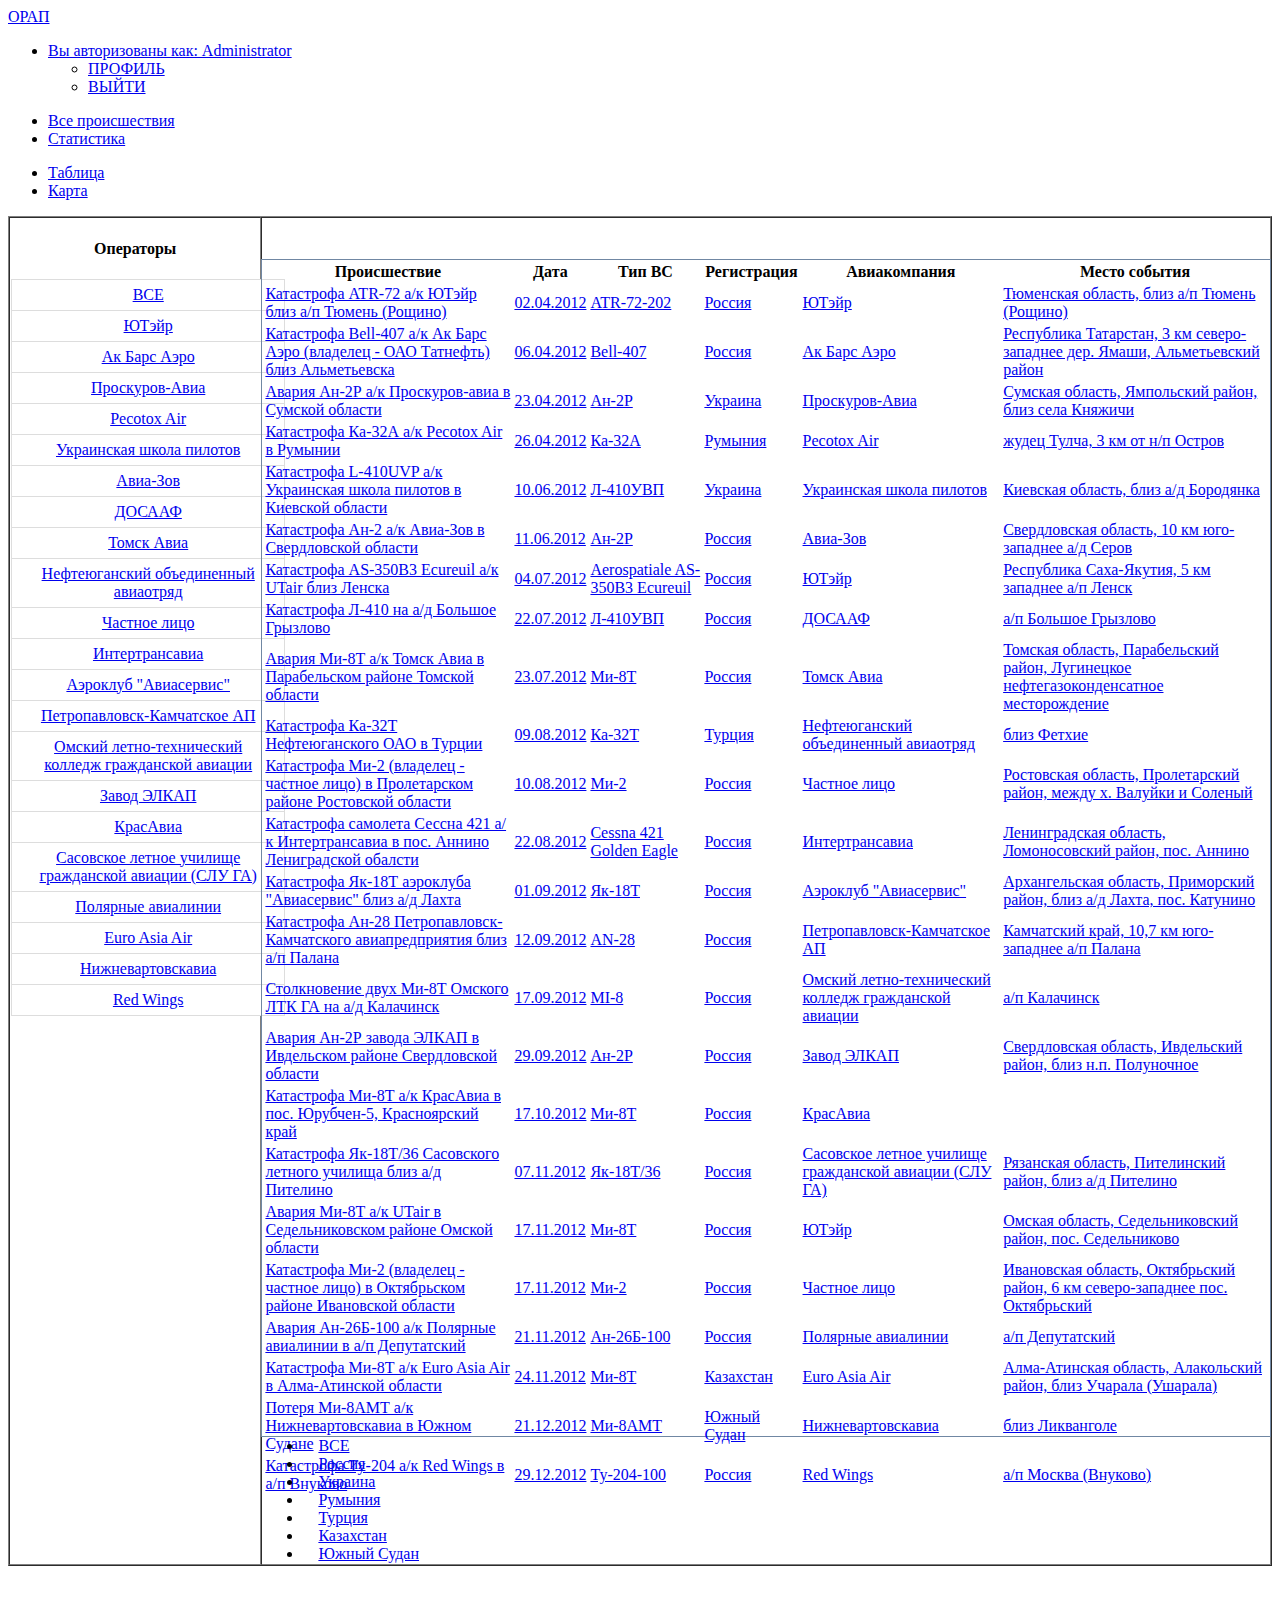
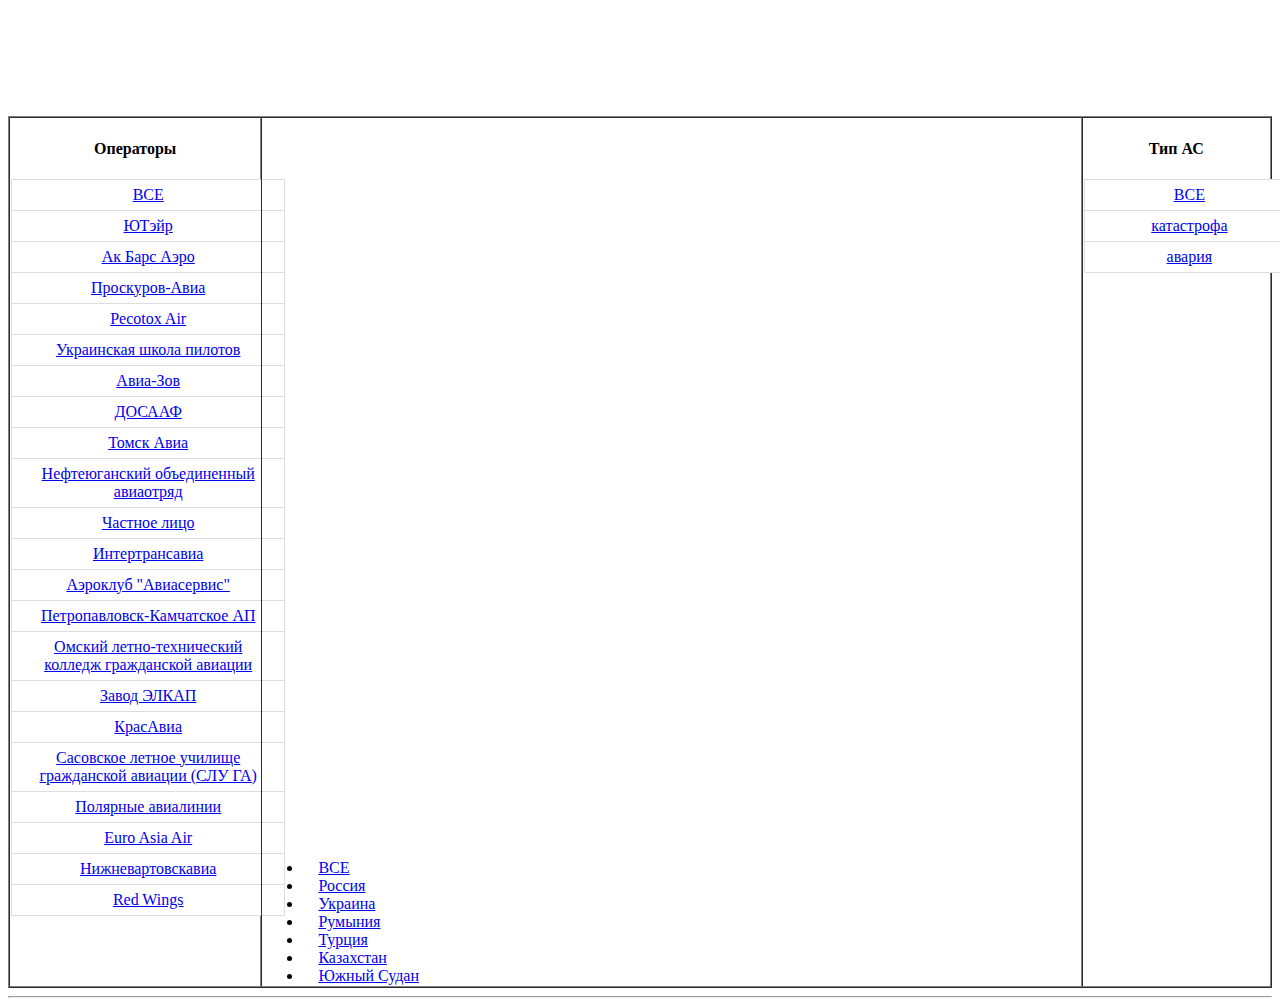
==== www/orap.html @ 53e84a4c "orap - добавил ВСЕ для всех фильтров, сделал выделение выбранного квартала." ====
<!DOCTYPE html>
<html lang="en">
<head>
    <meta charset="utf-8">
    <meta name="viewport" content="width=device-width, initial-scale=1.0">
    <title>Поиск / ОРАП</title>
    <meta name="description" content="" />
    <meta name="keywords" content="" />
    <!-- Bootstrap core CSS -->
    <link href="http://orap.ostrova-holding.ru/templates/corporate/css/bootstrap.min.css" rel="stylesheet">
    <link href="http://orap.ostrova-holding.ru/templates/corporate/css/bootstrap-reset.css" rel="stylesheet">
    <!--external css-->
    <link href="http://orap.ostrova-holding.ru/templates/corporate/assets/font-awesome/css/font-awesome.css" rel="stylesheet" />


    <!-- Custom styles for this template -->
    <link href="http://orap.ostrova-holding.ru/templates/corporate/css/style.css" rel="stylesheet">
    <link href="http://orap.ostrova-holding.ru/templates/corporate/css/style-responsive.css" rel="stylesheet" />

    <!-- HTML5 shim and Respond.js IE8 support of HTML5 tooltipss and media queries -->
    <!--[if lt IE 9]>
    <script src="http://orap.ostrova-holding.ru/templates/corporate/js/html5shiv.js"></script>
    <script src="http://orap.ostrova-holding.ru/templates/corporate/js/respond.min.js"></script>
    <![endif]-->

    <script src="http://api-maps.yandex.ru/2.0/?load=package.full&lang=ru-RU" type="text/javascript"></script>


    <script type="text/javascript" src="http://orap.ostrova-holding.ru/templates/corporate/assets/fb/lib/jquery-1.10.1.min.js"></script>
    <script type="text/javascript" src="http://orap.ostrova-holding.ru/templates/corporate/assets/fb/jquery.fancybox.js?v=2.1.5"></script>
    <link rel="stylesheet" type="text/css" href="http://orap.ostrova-holding.ru/templates/corporate/assets/fb/jquery.fancybox.css?v=2.1.5" media="screen" />
</head>

<body>

<section id="container" class="">
<!--header start-->
<header class="header white-bg">
    <div class="sidebar-toggle-box">
        <div data-original-title="Toggle Navigation" data-placement="right" class="icon-reorder tooltips"></div>
    </div>
    <!--logo start-->
    <a href="http://orap.ostrova-holding.ru/" class="logo">ОРАП</a>
    <!--logo end-->
    <div class="nav notify-row" id="top_menu">

    </div>
    <div class="top-nav ">
        <!--search & user info start-->



        <ul class="nav pull-right top-menu">

            <!-- user login dropdown start-->
            <li class="dropdown">
                <a data-toggle="dropdown" class="dropdown-toggle" href="#">

                    <span class="username">Вы авторизованы как: Administrator</span>
                    <b class="caret"></b>
                </a>
                <ul class="dropdown-menu extended logout">
                    <div class="log-arrow-up"></div>
                    <li><a href="#"><i class=" icon-suitcase"></i>ПРОФИЛЬ</a></li>

                    <li><a href="http://orap.ostrova-holding.ru/auth/logout"><i class="icon-key"></i> ВЫЙТИ</a></li>
                </ul>
            </li>
            <!-- user login dropdown end -->
        </ul>


        <!--search & user info end-->
    </div>
</header>
<!--header end-->
<!--sidebar start-->
<aside>
    <div id="sidebar"  class="nav-collapse ">
        <!-- sidebar menu start-->
        <ul class="sidebar-menu">
            <li class="sub-menu">
                <a href="/filter/pages/field_god=2012" class="">
                    <i class="icon-tasks"></i>
                    <span>Все происшествия</span>
                    <span class="arrow"></span>
                </a>

            </li>


            <li class="active">
                <a class="" href="/orap">
                    <i class="icon-dashboard"></i>
                    <span>Статистика</span>
                </a>
            </li>



        </ul>
        <!-- sidebar menu end-->
    </div>
</aside>
<!--sidebar end-->
<!--main content start-->
<section id="main-content">



<section class="wrapper">
<!--state overview start-->


<style>
    #map {
        width: 100%;
        height: 600px;
        margin: 0;
        padding: 0;
    }
    .dataTables_filter {width:250px; float:right}
    .paginate_enabled_previous {cursor:pointer}
    .paginate_enabled_next {cursor:pointer}

    #example_length {width:250px;}

    div.years_block div span {
        margin: 20px 5px;
        font-size: 25px;
        cursor: pointer;

        -webkit-touch-callout: none;
        -webkit-user-select: none;
        -khtml-user-select: none;
        -moz-user-select: none;
        -ms-user-select: none;
        user-select: none;
    }

    .layout {
        table-layout: fixed;
    }

    .layout td.left_block, .layout td.center_block, .layout td.right_block {
        vertical-align: top;
    }

    .layout td.left_block, .layout td.right_block {
        text-align: center;
    }

    .left_block span, .right_block span {
        background-color: #FFFFFF;
        border: 1px solid #DDDDDD;
        display: block;
        width: 100%;
        padding: 6px 12px;
        margin-top: -1px;
    }

    .center_block .country a {
        padding: 10px 15px;
        margin-top: 2px;
        margin-bottom: -3px;
    }

    .left_block {
        width: 20%;
    }

    .center_block {
        width: 100px;
    }

    .quarters_block a, .quarters_block span {
        text-align: center;
        min-width: 20%;
        height: 38px;
        font-size: 15px;
    }

    .right_block {
        width: 15%;
    }

</style>




<header class="panel-heading tab-bg-dark-navy-blue tab-right ">
    <ul class="nav nav-tabs pull-right">
        <li class="active">
            <a href="#home" data-toggle="tab">
                <i class="fa fa-tasks"></i> Таблица
            </a>
        </li>
        <li>
            <a href="#mapp" data-toggle="tab">
                <i class="fa fa-map-marker"></i> Карта
            </a>
        </li>
    </ul>
    <span class="hidden-sm wht-color"></span>
</header>
<div class="panel-body">
<div class="tab-content">
<div id="home" class="tab-pane active layout" style="height: 1500px;">


<table class="layout" cellspacing="0" border="1">
<tr>

<td class="left_block">
    <h4>Операторы</h4>
    <span><a href="/filter/pages/field_god=2012" >ВСЕ</a></span>
    <span><a href="/filter/pages/field_god=2012/field_operator=ЮТэйр">ЮТэйр</a></span>
    <span><a href="/filter/pages/field_god=2012/field_operator=Ак Барс Аэро">Ак Барс Аэро</a></span>
    <span><a href="/filter/pages/field_god=2012/field_operator=Проскуров-Авиа">Проскуров-Авиа</a></span>
    <span><a href="/filter/pages/field_god=2012/field_operator=Pecotox Air">Pecotox Air</a></span>
    <span><a href="/filter/pages/field_god=2012/field_operator=Украинская школа пилотов">Украинская школа пилотов</a></span>
    <span><a href="/filter/pages/field_god=2012/field_operator=Авиа-Зов">Авиа-Зов</a></span>
    <span><a href="/filter/pages/field_god=2012/field_operator=ДОСААФ">ДОСААФ</a></span>
    <span><a href="/filter/pages/field_god=2012/field_operator=Томск Авиа">Томск Авиа</a></span>
    <span><a href="/filter/pages/field_god=2012/field_operator=Нефтеюганский объединенный авиаотряд">Нефтеюганский объединенный авиаотряд</a></span>
    <span><a href="/filter/pages/field_god=2012/field_operator=Частное лицо">Частное лицо</a></span>
    <span><a href="/filter/pages/field_god=2012/field_operator=Интертрансавиа">Интертрансавиа</a></span>
    <span><a href="/filter/pages/field_god=2012/field_operator=Аэроклуб &quot;Авиасервис&quot;">Аэроклуб &quot;Авиасервис&quot;</a></span>
    <span><a href="/filter/pages/field_god=2012/field_operator=Петропавловск-Камчатское АП">Петропавловск-Камчатское АП</a></span>
    <span><a href="/filter/pages/field_god=2012/field_operator=Омский летно-технический колледж гражданской авиации">Омский летно-технический колледж гражданской авиации</a></span>
    <span><a href="/filter/pages/field_god=2012/field_operator=Завод ЭЛКАП">Завод ЭЛКАП</a></span>
    <span><a href="/filter/pages/field_god=2012/field_operator=КрасАвиа">КрасАвиа</a></span>
    <span><a href="/filter/pages/field_god=2012/field_operator=Сасовское летное училище гражданской авиации (СЛУ ГА)">Сасовское летное училище гражданской авиации (СЛУ ГА)</a></span>
    <span><a href="/filter/pages/field_god=2012/field_operator=Полярные авиалинии">Полярные авиалинии</a></span>
    <span><a href="/filter/pages/field_god=2012/field_operator=Euro Asia Air">Euro Asia Air</a></span>
    <span><a href="/filter/pages/field_god=2012/field_operator=Нижневартовскавиа">Нижневартовскавиа</a></span>
    <span><a href="/filter/pages/field_god=2012/field_operator=Red Wings">Red Wings</a></span>
</td>
<td class="center_block" style="min-width: 900px">
<div class="years_block">
    <!-- <h3>Года и кварталы</h3>
    <ul class="pagination">
                                <li><a href="/filter/pages/field_god=2014" >2014</a></li>
                                <li><a href="/filter/pages/field_god=2013" >2013</a></li>
                                <li><a href="/filter/pages/field_god=2012" style="background-color:#EEE !important">2012</a></li>
                                <li><a href="/filter/pages/field_god=2011" >2011</a></li>
                                <li><a href="/filter/pages/field_god=2010" >2010</a></li>
                                <li><a href="/filter/pages/field_god=2009" >2009</a></li>
                                <li><a href="/filter/pages/field_god=2008" >2008</a></li>
                                <li><a href="/filter/pages/field_god=2007" >2007</a></li>
                                <li><a href="/filter/pages/field_god=2006" >2006</a></li>
                                <li><a href="/filter/pages/field_god=2005" >2005</a></li>
                                <li><a href="/filter/pages/field_god=2004" >2004</a></li>
                                <li><a href="/filter/pages/field_god=2003" >2003</a></li>
                                <li><a href="/filter/pages/field_god=2002" >2002</a></li>
                                <li><a href="/filter/pages/field_god=2001" >2001</a></li>
                                <li><a href="/filter/pages/field_god=2000" >2000</a></li>
                                <li><a href="/filter/pages/field_god=1999" >1999</a></li>
                                <li><a href="/filter/pages/field_god=1998" >1998</a></li>
                                <li><a href="/filter/pages/field_god=1997" >1997</a></li>
                                <li><a href="/filter/pages/field_god=1996" >1996</a></li>
                                <li><a href="/filter/pages/field_god=1995" >1995</a></li>
                                <li><a href="/filter/pages/field_god=1994" >1994</a></li>
                                <li><a href="/filter/pages/field_god=1993" >1993</a></li>
                                <li><a href="/filter/pages/field_god=1992" >1992</a></li>
                                <li><a href="/filter/pages/field_god=1991" >1991</a></li>
                                <li><a href="/filter/pages/field_god=1990" >1990</a></li>
                                <li><a href="/filter/pages/field_god=1989" >1989</a></li>
                                <li><a href="/filter/pages/field_god=1988" >1988</a></li>
                                <li><a href="/filter/pages/field_god=1987" >1987</a></li>
                                <li><a href="/filter/pages/field_god=1986" >1986</a></li>
                                <li><a href="/filter/pages/field_god=1985" >1985</a></li>
                                <li><a href="/filter/pages/field_god=1984" >1984</a></li>
                                <li><a href="/filter/pages/field_god=1983" >1983</a></li>
                                <li><a href="/filter/pages/field_god=1982" >1982</a></li>
                                <li><a href="/filter/pages/field_god=1981" >1981</a></li>
                                <li><a href="/filter/pages/field_god=1980" >1980</a></li>
                                <li><a href="/filter/pages/field_god=1979" >1979</a></li>
                                <li><a href="/filter/pages/field_god=1978" >1978</a></li>
                                <li><a href="/filter/pages/field_god=1977" >1977</a></li>
                                <li><a href="/filter/pages/field_god=1976" >1976</a></li>
                                <li><a href="/filter/pages/field_god=1975" >1975</a></li>
                                <li><a href="/filter/pages/field_god=1974" >1974</a></li>
                                <li><a href="/filter/pages/field_god=1973" >1973</a></li>
                                <li><a href="/filter/pages/field_god=1972" >1972</a></li>
                                <li><a href="/filter/pages/field_god=1971" >1971</a></li>
                                <li><a href="/filter/pages/field_god=1970" >1970</a></li>
                            </ul> -->
    <table width="100%" style="height: 40px;">
        <tr>
            <td style="width: 150px;"><div style="float: left; margin: 0 10px;"></div></td>
            <td><ul class="pagination quarters_block" style="margin: 0; display: block;"></ul></td>
        </tr>
    </table>
</div>
<div style="border: solid #7087A3 1px; margin: 0px -2px 0 -2px;">
<div class="text" style="margin-bottom: -60px;">

<div class="adv-table">
<table class="display table table-bordered table-striped">
<thead>
<tr>
    <th>Происшествие</th>
    <th>Дата</th>
    <th>Тип ВС</th>
    <th>Регистрация</th>
    <th>Авиакомпания</th>
    <th>Место события</th>
</tr>
</thead>
<tbody>
<tr>
    <td><a href="http://orap.ostrova-holding.ru/aviatsionnye-sobytiia/katastrofa_atr-72_a_k_yuteyr_bliz_a_p_tyumen_(roschino)_">Катастрофа ATR-72 а/к ЮТэйр близ а/п Тюмень (Рощино) </a></td>
    <td><a href="http://orap.ostrova-holding.ru/aviatsionnye-sobytiia/katastrofa_atr-72_a_k_yuteyr_bliz_a_p_tyumen_(roschino)_">02.04.2012</a></td>
    <td><a href="http://orap.ostrova-holding.ru/aviatsionnye-sobytiia/katastrofa_atr-72_a_k_yuteyr_bliz_a_p_tyumen_(roschino)_">ATR-72-202</a></td>
    <td><a href="http://orap.ostrova-holding.ru/aviatsionnye-sobytiia/katastrofa_atr-72_a_k_yuteyr_bliz_a_p_tyumen_(roschino)_">Россия</a></td>
    <td><a href="http://orap.ostrova-holding.ru/aviatsionnye-sobytiia/katastrofa_atr-72_a_k_yuteyr_bliz_a_p_tyumen_(roschino)_">ЮТэйр</a></td>
    <td><a href="http://orap.ostrova-holding.ru/aviatsionnye-sobytiia/katastrofa_atr-72_a_k_yuteyr_bliz_a_p_tyumen_(roschino)_">Тюменская область, близ а/п Тюмень (Рощино)</a></td>
</tr>
<tr>
    <td><a href="http://orap.ostrova-holding.ru/aviatsionnye-sobytiia/katastrofa_bell-407_a_k_ak_bars_aero_(vladelets_-_oao_tatneft)_bliz_almetevska_">Катастрофа Bell-407 а/к Ак Барс Аэро (владелец - ОАО Татнефть) близ Альметьевска </a></td>
    <td><a href="http://orap.ostrova-holding.ru/aviatsionnye-sobytiia/katastrofa_bell-407_a_k_ak_bars_aero_(vladelets_-_oao_tatneft)_bliz_almetevska_">06.04.2012</a></td>
    <td><a href="http://orap.ostrova-holding.ru/aviatsionnye-sobytiia/katastrofa_bell-407_a_k_ak_bars_aero_(vladelets_-_oao_tatneft)_bliz_almetevska_">Bell-407</a></td>
    <td><a href="http://orap.ostrova-holding.ru/aviatsionnye-sobytiia/katastrofa_bell-407_a_k_ak_bars_aero_(vladelets_-_oao_tatneft)_bliz_almetevska_">Россия</a></td>
    <td><a href="http://orap.ostrova-holding.ru/aviatsionnye-sobytiia/katastrofa_bell-407_a_k_ak_bars_aero_(vladelets_-_oao_tatneft)_bliz_almetevska_">Ак Барс Аэро</a></td>
    <td><a href="http://orap.ostrova-holding.ru/aviatsionnye-sobytiia/katastrofa_bell-407_a_k_ak_bars_aero_(vladelets_-_oao_tatneft)_bliz_almetevska_">Республика Татарстан, 3 км северо-западнее дер. Ямаши, Альметьевский район</a></td>
</tr>
<tr>
    <td><a href="http://orap.ostrova-holding.ru/aviatsionnye-sobytiia/avariya_an-2r_a_k_proskurov-avia_v_sumskoy_oblasti_">Авария Ан-2Р а/к Проскуров-авиа в Сумской области </a></td>
    <td><a href="http://orap.ostrova-holding.ru/aviatsionnye-sobytiia/avariya_an-2r_a_k_proskurov-avia_v_sumskoy_oblasti_">23.04.2012</a></td>
    <td><a href="http://orap.ostrova-holding.ru/aviatsionnye-sobytiia/avariya_an-2r_a_k_proskurov-avia_v_sumskoy_oblasti_">Ан-2Р</a></td>
    <td><a href="http://orap.ostrova-holding.ru/aviatsionnye-sobytiia/avariya_an-2r_a_k_proskurov-avia_v_sumskoy_oblasti_">Украина</a></td>
    <td><a href="http://orap.ostrova-holding.ru/aviatsionnye-sobytiia/avariya_an-2r_a_k_proskurov-avia_v_sumskoy_oblasti_">Проскуров-Авиа</a></td>
    <td><a href="http://orap.ostrova-holding.ru/aviatsionnye-sobytiia/avariya_an-2r_a_k_proskurov-avia_v_sumskoy_oblasti_">Сумская область, Ямпольский район, близ села Княжичи</a></td>
</tr>
<tr>
    <td><a href="http://orap.ostrova-holding.ru/aviatsionnye-sobytiia/katastrofa_ka-32a_a_k_pecotox_air_v_rumyinii_">Катастрофа Ка-32А а/к Pecotox Air в Румынии </a></td>
    <td><a href="http://orap.ostrova-holding.ru/aviatsionnye-sobytiia/katastrofa_ka-32a_a_k_pecotox_air_v_rumyinii_">26.04.2012</a></td>
    <td><a href="http://orap.ostrova-holding.ru/aviatsionnye-sobytiia/katastrofa_ka-32a_a_k_pecotox_air_v_rumyinii_">Ка-32А</a></td>
    <td><a href="http://orap.ostrova-holding.ru/aviatsionnye-sobytiia/katastrofa_ka-32a_a_k_pecotox_air_v_rumyinii_">Румыния</a></td>
    <td><a href="http://orap.ostrova-holding.ru/aviatsionnye-sobytiia/katastrofa_ka-32a_a_k_pecotox_air_v_rumyinii_">Pecotox Air</a></td>
    <td><a href="http://orap.ostrova-holding.ru/aviatsionnye-sobytiia/katastrofa_ka-32a_a_k_pecotox_air_v_rumyinii_">жудец Тулча, 3 км от н/п Остров</a></td>
</tr>
<tr>
    <td><a href="http://orap.ostrova-holding.ru/aviatsionnye-sobytiia/katastrofa_l-410uvp_a_k_ukrainskaya_shkola_pilotov_v_kievskoy_oblasti_">Катастрофа L-410UVP а/к Украинская школа пилотов в Киевской области </a></td>
    <td><a href="http://orap.ostrova-holding.ru/aviatsionnye-sobytiia/katastrofa_l-410uvp_a_k_ukrainskaya_shkola_pilotov_v_kievskoy_oblasti_">10.06.2012</a></td>
    <td><a href="http://orap.ostrova-holding.ru/aviatsionnye-sobytiia/katastrofa_l-410uvp_a_k_ukrainskaya_shkola_pilotov_v_kievskoy_oblasti_">Л-410УВП</a></td>
    <td><a href="http://orap.ostrova-holding.ru/aviatsionnye-sobytiia/katastrofa_l-410uvp_a_k_ukrainskaya_shkola_pilotov_v_kievskoy_oblasti_">Украина</a></td>
    <td><a href="http://orap.ostrova-holding.ru/aviatsionnye-sobytiia/katastrofa_l-410uvp_a_k_ukrainskaya_shkola_pilotov_v_kievskoy_oblasti_">Украинская школа пилотов</a></td>
    <td><a href="http://orap.ostrova-holding.ru/aviatsionnye-sobytiia/katastrofa_l-410uvp_a_k_ukrainskaya_shkola_pilotov_v_kievskoy_oblasti_">Киевская область, близ а/д Бородянка</a></td>
</tr>
<tr>
    <td><a href="http://orap.ostrova-holding.ru/aviatsionnye-sobytiia/katastrofa_an-2_a_k_avia-zov_v_sverdlovskoy_oblasti_">Катастрофа Ан-2 а/к Авиа-Зов в Свердловской области </a></td>
    <td><a href="http://orap.ostrova-holding.ru/aviatsionnye-sobytiia/katastrofa_an-2_a_k_avia-zov_v_sverdlovskoy_oblasti_">11.06.2012</a></td>
    <td><a href="http://orap.ostrova-holding.ru/aviatsionnye-sobytiia/katastrofa_an-2_a_k_avia-zov_v_sverdlovskoy_oblasti_">Ан-2Р</a></td>
    <td><a href="http://orap.ostrova-holding.ru/aviatsionnye-sobytiia/katastrofa_an-2_a_k_avia-zov_v_sverdlovskoy_oblasti_">Россия</a></td>
    <td><a href="http://orap.ostrova-holding.ru/aviatsionnye-sobytiia/katastrofa_an-2_a_k_avia-zov_v_sverdlovskoy_oblasti_">Авиа-Зов</a></td>
    <td><a href="http://orap.ostrova-holding.ru/aviatsionnye-sobytiia/katastrofa_an-2_a_k_avia-zov_v_sverdlovskoy_oblasti_">Свердловская область, 10 км юго-западнее а/д Серов</a></td>
</tr>
<tr>
    <td><a href="http://orap.ostrova-holding.ru/aviatsionnye-sobytiia/katastrofa_as-350b3_ecureuil_a_k_utair_bliz_lenska_">Катастрофа AS-350B3 Ecureuil а/к UTair близ Ленска </a></td>
    <td><a href="http://orap.ostrova-holding.ru/aviatsionnye-sobytiia/katastrofa_as-350b3_ecureuil_a_k_utair_bliz_lenska_">04.07.2012</a></td>
    <td><a href="http://orap.ostrova-holding.ru/aviatsionnye-sobytiia/katastrofa_as-350b3_ecureuil_a_k_utair_bliz_lenska_">Aerospatiale AS-350B3 Ecureuil</a></td>
    <td><a href="http://orap.ostrova-holding.ru/aviatsionnye-sobytiia/katastrofa_as-350b3_ecureuil_a_k_utair_bliz_lenska_">Россия</a></td>
    <td><a href="http://orap.ostrova-holding.ru/aviatsionnye-sobytiia/katastrofa_as-350b3_ecureuil_a_k_utair_bliz_lenska_">ЮТэйр</a></td>
    <td><a href="http://orap.ostrova-holding.ru/aviatsionnye-sobytiia/katastrofa_as-350b3_ecureuil_a_k_utair_bliz_lenska_">Республика Саха-Якутия, 5 км западнее а/п Ленск</a></td>
</tr>
<tr>
    <td><a href="http://orap.ostrova-holding.ru/aviatsionnye-sobytiia/katastrofa_l-410_na_a_d_bolshoe_gryizlovo_">Катастрофа Л-410 на а/д Большое Грызлово</a></td>
    <td><a href="http://orap.ostrova-holding.ru/aviatsionnye-sobytiia/katastrofa_l-410_na_a_d_bolshoe_gryizlovo_">22.07.2012</a></td>
    <td><a href="http://orap.ostrova-holding.ru/aviatsionnye-sobytiia/katastrofa_l-410_na_a_d_bolshoe_gryizlovo_">Л-410УВП</a></td>
    <td><a href="http://orap.ostrova-holding.ru/aviatsionnye-sobytiia/katastrofa_l-410_na_a_d_bolshoe_gryizlovo_">Россия</a></td>
    <td><a href="http://orap.ostrova-holding.ru/aviatsionnye-sobytiia/katastrofa_l-410_na_a_d_bolshoe_gryizlovo_">ДОСААФ</a></td>
    <td><a href="http://orap.ostrova-holding.ru/aviatsionnye-sobytiia/katastrofa_l-410_na_a_d_bolshoe_gryizlovo_">а/п Большое Грызлово</a></td>
</tr>
<tr>
    <td><a href="http://orap.ostrova-holding.ru/aviatsionnye-sobytiia/avariya_mi-8t_a_k_tomsk_avia_v_parabelskom_rayone_tomskoy_oblasti_">Авария Ми-8Т а/к Томск Авиа в Парабельском районе Томской области </a></td>
    <td><a href="http://orap.ostrova-holding.ru/aviatsionnye-sobytiia/avariya_mi-8t_a_k_tomsk_avia_v_parabelskom_rayone_tomskoy_oblasti_">23.07.2012</a></td>
    <td><a href="http://orap.ostrova-holding.ru/aviatsionnye-sobytiia/avariya_mi-8t_a_k_tomsk_avia_v_parabelskom_rayone_tomskoy_oblasti_">Ми-8Т</a></td>
    <td><a href="http://orap.ostrova-holding.ru/aviatsionnye-sobytiia/avariya_mi-8t_a_k_tomsk_avia_v_parabelskom_rayone_tomskoy_oblasti_">Россия</a></td>
    <td><a href="http://orap.ostrova-holding.ru/aviatsionnye-sobytiia/avariya_mi-8t_a_k_tomsk_avia_v_parabelskom_rayone_tomskoy_oblasti_">Томск Авиа</a></td>
    <td><a href="http://orap.ostrova-holding.ru/aviatsionnye-sobytiia/avariya_mi-8t_a_k_tomsk_avia_v_parabelskom_rayone_tomskoy_oblasti_">Томская область, Парабельский район, Лугинецкое нефтегазоконденсатное месторождение</a></td>
</tr>
<tr>
    <td><a href="http://orap.ostrova-holding.ru/aviatsionnye-sobytiia/katastrofa_ka-32t_nefteyuganskogo_oao_v_turtsii_">Катастрофа Ка-32Т Нефтеюганского ОАО в Турции </a></td>
    <td><a href="http://orap.ostrova-holding.ru/aviatsionnye-sobytiia/katastrofa_ka-32t_nefteyuganskogo_oao_v_turtsii_">09.08.2012</a></td>
    <td><a href="http://orap.ostrova-holding.ru/aviatsionnye-sobytiia/katastrofa_ka-32t_nefteyuganskogo_oao_v_turtsii_">Ка-32Т</a></td>
    <td><a href="http://orap.ostrova-holding.ru/aviatsionnye-sobytiia/katastrofa_ka-32t_nefteyuganskogo_oao_v_turtsii_">Турция</a></td>
    <td><a href="http://orap.ostrova-holding.ru/aviatsionnye-sobytiia/katastrofa_ka-32t_nefteyuganskogo_oao_v_turtsii_">Нефтеюганский объединенный авиаотряд</a></td>
    <td><a href="http://orap.ostrova-holding.ru/aviatsionnye-sobytiia/katastrofa_ka-32t_nefteyuganskogo_oao_v_turtsii_">близ Фетхие</a></td>
</tr>
<tr>
    <td><a href="http://orap.ostrova-holding.ru/aviatsionnye-sobytiia/katastrofa_mi-2_(vladelets_-_chastnoe_litso)_v_proletarskom_rayone_rostovskoy_oblasti_">Катастрофа Ми-2 (владелец - частное лицо) в Пролетарском районе Ростовской области </a></td>
    <td><a href="http://orap.ostrova-holding.ru/aviatsionnye-sobytiia/katastrofa_mi-2_(vladelets_-_chastnoe_litso)_v_proletarskom_rayone_rostovskoy_oblasti_">10.08.2012</a></td>
    <td><a href="http://orap.ostrova-holding.ru/aviatsionnye-sobytiia/katastrofa_mi-2_(vladelets_-_chastnoe_litso)_v_proletarskom_rayone_rostovskoy_oblasti_">Ми-2</a></td>
    <td><a href="http://orap.ostrova-holding.ru/aviatsionnye-sobytiia/katastrofa_mi-2_(vladelets_-_chastnoe_litso)_v_proletarskom_rayone_rostovskoy_oblasti_">Россия</a></td>
    <td><a href="http://orap.ostrova-holding.ru/aviatsionnye-sobytiia/katastrofa_mi-2_(vladelets_-_chastnoe_litso)_v_proletarskom_rayone_rostovskoy_oblasti_">Частное лицо</a></td>
    <td><a href="http://orap.ostrova-holding.ru/aviatsionnye-sobytiia/katastrofa_mi-2_(vladelets_-_chastnoe_litso)_v_proletarskom_rayone_rostovskoy_oblasti_">Ростовская область, Пролетарский район, между х. Валуйки и Соленый</a></td>
</tr>
<tr>
    <td><a href="http://orap.ostrova-holding.ru/aviatsionnye-sobytiia/katastrofa-samoleta-sessna-421-a-k-intertransavia-v-pos-annino-lenigradskoi-obalsti">Катастрофа самолета Сессна 421 а/к Интертрансавиа в пос. Аннино Лениградской обалсти</a></td>
    <td><a href="http://orap.ostrova-holding.ru/aviatsionnye-sobytiia/katastrofa-samoleta-sessna-421-a-k-intertransavia-v-pos-annino-lenigradskoi-obalsti">22.08.2012</a></td>
    <td><a href="http://orap.ostrova-holding.ru/aviatsionnye-sobytiia/katastrofa-samoleta-sessna-421-a-k-intertransavia-v-pos-annino-lenigradskoi-obalsti">Cessna 421 Golden Eagle</a></td>
    <td><a href="http://orap.ostrova-holding.ru/aviatsionnye-sobytiia/katastrofa-samoleta-sessna-421-a-k-intertransavia-v-pos-annino-lenigradskoi-obalsti">Россия</a></td>
    <td><a href="http://orap.ostrova-holding.ru/aviatsionnye-sobytiia/katastrofa-samoleta-sessna-421-a-k-intertransavia-v-pos-annino-lenigradskoi-obalsti">Интертрансавиа</a></td>
    <td><a href="http://orap.ostrova-holding.ru/aviatsionnye-sobytiia/katastrofa-samoleta-sessna-421-a-k-intertransavia-v-pos-annino-lenigradskoi-obalsti">Ленинградская область, Ломоносовский район, пос. Аннино</a></td>
</tr>
<tr>
    <td><a href="http://orap.ostrova-holding.ru/aviatsionnye-sobytiia/katastrofa_yak-18t_aerokluba_&quot;aviaservis&quot;_bliz_a_d_lahta_">Катастрофа Як-18Т аэроклуба &quot;Авиасервис&quot; близ а/д Лахта </a></td>
    <td><a href="http://orap.ostrova-holding.ru/aviatsionnye-sobytiia/katastrofa_yak-18t_aerokluba_&quot;aviaservis&quot;_bliz_a_d_lahta_">01.09.2012</a></td>
    <td><a href="http://orap.ostrova-holding.ru/aviatsionnye-sobytiia/katastrofa_yak-18t_aerokluba_&quot;aviaservis&quot;_bliz_a_d_lahta_">Як-18Т</a></td>
    <td><a href="http://orap.ostrova-holding.ru/aviatsionnye-sobytiia/katastrofa_yak-18t_aerokluba_&quot;aviaservis&quot;_bliz_a_d_lahta_">Россия</a></td>
    <td><a href="http://orap.ostrova-holding.ru/aviatsionnye-sobytiia/katastrofa_yak-18t_aerokluba_&quot;aviaservis&quot;_bliz_a_d_lahta_">Аэроклуб &quot;Авиасервис&quot;</a></td>
    <td><a href="http://orap.ostrova-holding.ru/aviatsionnye-sobytiia/katastrofa_yak-18t_aerokluba_&quot;aviaservis&quot;_bliz_a_d_lahta_">Архангельская область, Приморский район, близ а/д Лахта, пос. Катунино</a></td>
</tr>
<tr>
    <td><a href="http://orap.ostrova-holding.ru/aviatsionnye-sobytiia/katastrofa_an-28_petropavlovsk-kamchatskogo_aviapredpriyatiya_bliz_a_p_palana_">Катастрофа Ан-28 Петропавловск-Камчатского авиапредприятия близ а/п Палана</a></td>
    <td><a href="http://orap.ostrova-holding.ru/aviatsionnye-sobytiia/katastrofa_an-28_petropavlovsk-kamchatskogo_aviapredpriyatiya_bliz_a_p_palana_">12.09.2012</a></td>
    <td><a href="http://orap.ostrova-holding.ru/aviatsionnye-sobytiia/katastrofa_an-28_petropavlovsk-kamchatskogo_aviapredpriyatiya_bliz_a_p_palana_">AN-28</a></td>
    <td><a href="http://orap.ostrova-holding.ru/aviatsionnye-sobytiia/katastrofa_an-28_petropavlovsk-kamchatskogo_aviapredpriyatiya_bliz_a_p_palana_">Россия</a></td>
    <td><a href="http://orap.ostrova-holding.ru/aviatsionnye-sobytiia/katastrofa_an-28_petropavlovsk-kamchatskogo_aviapredpriyatiya_bliz_a_p_palana_">Петропавловск-Камчатское АП</a></td>
    <td><a href="http://orap.ostrova-holding.ru/aviatsionnye-sobytiia/katastrofa_an-28_petropavlovsk-kamchatskogo_aviapredpriyatiya_bliz_a_p_palana_">Камчатский край, 10,7 км юго-западнее а/п Палана</a></td>
</tr>
<tr>
    <td><a href="http://orap.ostrova-holding.ru/aviatsionnye-sobytiia/stolknovenie_dvuh_mi-8t_omskogo_ltk_ga_na_a_d_kalachinsk_">Столкновение двух Ми-8Т Омского ЛТК ГА на а/д Калачинск</a></td>
    <td><a href="http://orap.ostrova-holding.ru/aviatsionnye-sobytiia/stolknovenie_dvuh_mi-8t_omskogo_ltk_ga_na_a_d_kalachinsk_">17.09.2012</a></td>
    <td><a href="http://orap.ostrova-holding.ru/aviatsionnye-sobytiia/stolknovenie_dvuh_mi-8t_omskogo_ltk_ga_na_a_d_kalachinsk_">MI-8</a></td>
    <td><a href="http://orap.ostrova-holding.ru/aviatsionnye-sobytiia/stolknovenie_dvuh_mi-8t_omskogo_ltk_ga_na_a_d_kalachinsk_">Россия</a></td>
    <td><a href="http://orap.ostrova-holding.ru/aviatsionnye-sobytiia/stolknovenie_dvuh_mi-8t_omskogo_ltk_ga_na_a_d_kalachinsk_">Омский летно-технический колледж гражданской авиации</a></td>
    <td><a href="http://orap.ostrova-holding.ru/aviatsionnye-sobytiia/stolknovenie_dvuh_mi-8t_omskogo_ltk_ga_na_a_d_kalachinsk_">а/п Калачинск</a></td>
</tr>
<tr>
    <td><a href="http://orap.ostrova-holding.ru/aviatsionnye-sobytiia/avariya_an-2r_zavoda_elkap_v_ivdelskom_rayone_sverdlovskoy_oblasti_">Авария Ан-2Р завода ЭЛКАП в Ивдельском районе Свердловской области </a></td>
    <td><a href="http://orap.ostrova-holding.ru/aviatsionnye-sobytiia/avariya_an-2r_zavoda_elkap_v_ivdelskom_rayone_sverdlovskoy_oblasti_">29.09.2012</a></td>
    <td><a href="http://orap.ostrova-holding.ru/aviatsionnye-sobytiia/avariya_an-2r_zavoda_elkap_v_ivdelskom_rayone_sverdlovskoy_oblasti_">Ан-2Р</a></td>
    <td><a href="http://orap.ostrova-holding.ru/aviatsionnye-sobytiia/avariya_an-2r_zavoda_elkap_v_ivdelskom_rayone_sverdlovskoy_oblasti_">Россия</a></td>
    <td><a href="http://orap.ostrova-holding.ru/aviatsionnye-sobytiia/avariya_an-2r_zavoda_elkap_v_ivdelskom_rayone_sverdlovskoy_oblasti_">Завод ЭЛКАП</a></td>
    <td><a href="http://orap.ostrova-holding.ru/aviatsionnye-sobytiia/avariya_an-2r_zavoda_elkap_v_ivdelskom_rayone_sverdlovskoy_oblasti_">Свердловская область, Ивдельский район, близ н.п. Полуночное</a></td>
</tr>
<tr>
    <td><a href="http://orap.ostrova-holding.ru/aviatsionnye-sobytiia/katastrofa_mi-8t_a_k_krasavia_v_pos._yurubchen-5,_krasnoyarskiy_kray_">Катастрофа Ми-8Т а/к КрасАвиа в пос. Юрубчен-5, Красноярский край </a></td>
    <td><a href="http://orap.ostrova-holding.ru/aviatsionnye-sobytiia/katastrofa_mi-8t_a_k_krasavia_v_pos._yurubchen-5,_krasnoyarskiy_kray_">17.10.2012</a></td>
    <td><a href="http://orap.ostrova-holding.ru/aviatsionnye-sobytiia/katastrofa_mi-8t_a_k_krasavia_v_pos._yurubchen-5,_krasnoyarskiy_kray_">Ми-8Т</a></td>
    <td><a href="http://orap.ostrova-holding.ru/aviatsionnye-sobytiia/katastrofa_mi-8t_a_k_krasavia_v_pos._yurubchen-5,_krasnoyarskiy_kray_">Россия</a></td>
    <td><a href="http://orap.ostrova-holding.ru/aviatsionnye-sobytiia/katastrofa_mi-8t_a_k_krasavia_v_pos._yurubchen-5,_krasnoyarskiy_kray_">КрасАвиа</a></td>
    <td><a href="http://orap.ostrova-holding.ru/aviatsionnye-sobytiia/katastrofa_mi-8t_a_k_krasavia_v_pos._yurubchen-5,_krasnoyarskiy_kray_"></a></td>
</tr>
<tr>
    <td><a href="http://orap.ostrova-holding.ru/aviatsionnye-sobytiia/katastrofa_yak-18t_36_sasovskogo_letnogo_uchilischa_bliz_a_d_pitelino_">Катастрофа Як-18Т/36 Сасовского летного училища близ а/д Пителино </a></td>
    <td><a href="http://orap.ostrova-holding.ru/aviatsionnye-sobytiia/katastrofa_yak-18t_36_sasovskogo_letnogo_uchilischa_bliz_a_d_pitelino_">07.11.2012</a></td>
    <td><a href="http://orap.ostrova-holding.ru/aviatsionnye-sobytiia/katastrofa_yak-18t_36_sasovskogo_letnogo_uchilischa_bliz_a_d_pitelino_">Як-18Т/36</a></td>
    <td><a href="http://orap.ostrova-holding.ru/aviatsionnye-sobytiia/katastrofa_yak-18t_36_sasovskogo_letnogo_uchilischa_bliz_a_d_pitelino_">Россия</a></td>
    <td><a href="http://orap.ostrova-holding.ru/aviatsionnye-sobytiia/katastrofa_yak-18t_36_sasovskogo_letnogo_uchilischa_bliz_a_d_pitelino_">Сасовское летное училище гражданской авиации (СЛУ ГА)</a></td>
    <td><a href="http://orap.ostrova-holding.ru/aviatsionnye-sobytiia/katastrofa_yak-18t_36_sasovskogo_letnogo_uchilischa_bliz_a_d_pitelino_">Рязанская область, Пителинский район, близ а/д Пителино</a></td>
</tr>
<tr>
    <td><a href="http://orap.ostrova-holding.ru/aviatsionnye-sobytiia/avariya_mi-8t_a_k_utair_v_sedelnikovskom_rayone_omskoy_oblasti_">Авария Ми-8Т а/к UTair в Седельниковском районе Омской области </a></td>
    <td><a href="http://orap.ostrova-holding.ru/aviatsionnye-sobytiia/avariya_mi-8t_a_k_utair_v_sedelnikovskom_rayone_omskoy_oblasti_">17.11.2012</a></td>
    <td><a href="http://orap.ostrova-holding.ru/aviatsionnye-sobytiia/avariya_mi-8t_a_k_utair_v_sedelnikovskom_rayone_omskoy_oblasti_">Ми-8Т</a></td>
    <td><a href="http://orap.ostrova-holding.ru/aviatsionnye-sobytiia/avariya_mi-8t_a_k_utair_v_sedelnikovskom_rayone_omskoy_oblasti_">Россия</a></td>
    <td><a href="http://orap.ostrova-holding.ru/aviatsionnye-sobytiia/avariya_mi-8t_a_k_utair_v_sedelnikovskom_rayone_omskoy_oblasti_">ЮТэйр</a></td>
    <td><a href="http://orap.ostrova-holding.ru/aviatsionnye-sobytiia/avariya_mi-8t_a_k_utair_v_sedelnikovskom_rayone_omskoy_oblasti_">Омская область, Седельниковский район, пос. Седельниково</a></td>
</tr>
<tr>
    <td><a href="http://orap.ostrova-holding.ru/aviatsionnye-sobytiia/katastrofa_mi-2_(vladelets_-_chastnoe_litso)_v_oktyabrskom_rayone_ivanovskoy_oblasti_">Катастрофа Ми-2 (владелец - частное лицо) в Октябрьском районе Ивановской области </a></td>
    <td><a href="http://orap.ostrova-holding.ru/aviatsionnye-sobytiia/katastrofa_mi-2_(vladelets_-_chastnoe_litso)_v_oktyabrskom_rayone_ivanovskoy_oblasti_">17.11.2012</a></td>
    <td><a href="http://orap.ostrova-holding.ru/aviatsionnye-sobytiia/katastrofa_mi-2_(vladelets_-_chastnoe_litso)_v_oktyabrskom_rayone_ivanovskoy_oblasti_">Ми-2</a></td>
    <td><a href="http://orap.ostrova-holding.ru/aviatsionnye-sobytiia/katastrofa_mi-2_(vladelets_-_chastnoe_litso)_v_oktyabrskom_rayone_ivanovskoy_oblasti_">Россия</a></td>
    <td><a href="http://orap.ostrova-holding.ru/aviatsionnye-sobytiia/katastrofa_mi-2_(vladelets_-_chastnoe_litso)_v_oktyabrskom_rayone_ivanovskoy_oblasti_">Частное лицо</a></td>
    <td><a href="http://orap.ostrova-holding.ru/aviatsionnye-sobytiia/katastrofa_mi-2_(vladelets_-_chastnoe_litso)_v_oktyabrskom_rayone_ivanovskoy_oblasti_">Ивановская область, Октябрьский район, 6 км северо-западнее пос. Октябрьский</a></td>
</tr>
<tr>
    <td><a href="http://orap.ostrova-holding.ru/aviatsionnye-sobytiia/avariya_an-26b-100_a_k_polyarnyie_avialinii_v_a_p_deputatskiy_">Авария Ан-26Б-100 а/к Полярные авиалинии в а/п Депутатский </a></td>
    <td><a href="http://orap.ostrova-holding.ru/aviatsionnye-sobytiia/avariya_an-26b-100_a_k_polyarnyie_avialinii_v_a_p_deputatskiy_">21.11.2012</a></td>
    <td><a href="http://orap.ostrova-holding.ru/aviatsionnye-sobytiia/avariya_an-26b-100_a_k_polyarnyie_avialinii_v_a_p_deputatskiy_">Ан-26Б-100</a></td>
    <td><a href="http://orap.ostrova-holding.ru/aviatsionnye-sobytiia/avariya_an-26b-100_a_k_polyarnyie_avialinii_v_a_p_deputatskiy_">Россия</a></td>
    <td><a href="http://orap.ostrova-holding.ru/aviatsionnye-sobytiia/avariya_an-26b-100_a_k_polyarnyie_avialinii_v_a_p_deputatskiy_">Полярные авиалинии</a></td>
    <td><a href="http://orap.ostrova-holding.ru/aviatsionnye-sobytiia/avariya_an-26b-100_a_k_polyarnyie_avialinii_v_a_p_deputatskiy_">а/п Депутатский</a></td>
</tr>
<tr>
    <td><a href="http://orap.ostrova-holding.ru/aviatsionnye-sobytiia/katastrofa_mi-8t_a_k_euro_asia_air_v_alma-atinskoy_oblasti_">Катастрофа Ми-8Т а/к Euro Asia Air в Алма-Атинской области </a></td>
    <td><a href="http://orap.ostrova-holding.ru/aviatsionnye-sobytiia/katastrofa_mi-8t_a_k_euro_asia_air_v_alma-atinskoy_oblasti_">24.11.2012</a></td>
    <td><a href="http://orap.ostrova-holding.ru/aviatsionnye-sobytiia/katastrofa_mi-8t_a_k_euro_asia_air_v_alma-atinskoy_oblasti_">Ми-8Т</a></td>
    <td><a href="http://orap.ostrova-holding.ru/aviatsionnye-sobytiia/katastrofa_mi-8t_a_k_euro_asia_air_v_alma-atinskoy_oblasti_">Казахстан</a></td>
    <td><a href="http://orap.ostrova-holding.ru/aviatsionnye-sobytiia/katastrofa_mi-8t_a_k_euro_asia_air_v_alma-atinskoy_oblasti_">Euro Asia Air</a></td>
    <td><a href="http://orap.ostrova-holding.ru/aviatsionnye-sobytiia/katastrofa_mi-8t_a_k_euro_asia_air_v_alma-atinskoy_oblasti_">Алма-Атинская область, Алакольский район, близ Учарала (Ушарала)</a></td>
</tr>
<tr>
    <td><a href="http://orap.ostrova-holding.ru/aviatsionnye-sobytiia/poterya_mi-8amt_a_k_nijnevartovskavia_v_yujnom_sudane_">Потеря Ми-8АМТ а/к Нижневартовскавиа в Южном Судане </a></td>
    <td><a href="http://orap.ostrova-holding.ru/aviatsionnye-sobytiia/poterya_mi-8amt_a_k_nijnevartovskavia_v_yujnom_sudane_">21.12.2012</a></td>
    <td><a href="http://orap.ostrova-holding.ru/aviatsionnye-sobytiia/poterya_mi-8amt_a_k_nijnevartovskavia_v_yujnom_sudane_">Ми-8АМТ</a></td>
    <td><a href="http://orap.ostrova-holding.ru/aviatsionnye-sobytiia/poterya_mi-8amt_a_k_nijnevartovskavia_v_yujnom_sudane_">Южный Судан</a></td>
    <td><a href="http://orap.ostrova-holding.ru/aviatsionnye-sobytiia/poterya_mi-8amt_a_k_nijnevartovskavia_v_yujnom_sudane_">Нижневартовскавиа</a></td>
    <td><a href="http://orap.ostrova-holding.ru/aviatsionnye-sobytiia/poterya_mi-8amt_a_k_nijnevartovskavia_v_yujnom_sudane_">близ Ликванголе</a></td>
</tr>
<tr>
    <td><a href="http://orap.ostrova-holding.ru/aviatsionnye-sobytiia/katastrofa_tu-204_a_k_red_wings_v_a_p_vnukovo_">Катастрофа Ту-204 а/к Red Wings в а/п Внуково </a></td>
    <td><a href="http://orap.ostrova-holding.ru/aviatsionnye-sobytiia/katastrofa_tu-204_a_k_red_wings_v_a_p_vnukovo_">29.12.2012</a></td>
    <td><a href="http://orap.ostrova-holding.ru/aviatsionnye-sobytiia/katastrofa_tu-204_a_k_red_wings_v_a_p_vnukovo_">Ту-204-100</a></td>
    <td><a href="http://orap.ostrova-holding.ru/aviatsionnye-sobytiia/katastrofa_tu-204_a_k_red_wings_v_a_p_vnukovo_">Россия</a></td>
    <td><a href="http://orap.ostrova-holding.ru/aviatsionnye-sobytiia/katastrofa_tu-204_a_k_red_wings_v_a_p_vnukovo_">Red Wings</a></td>
    <td><a href="http://orap.ostrova-holding.ru/aviatsionnye-sobytiia/katastrofa_tu-204_a_k_red_wings_v_a_p_vnukovo_">а/п Москва (Внуково)</a></td>
</tr>
</tbody>
</table>
</div>

<div class="pagination" align="center">
</div>
</div>
</div>
<div>
    <!--<h3>Страны</h3>-->
    <ul class="pagination country" style="margin: 0;">
        <li><a href="/filter/pages/field_god=2012">ВСЕ</a></li>
        <li><a href="/filter/pages/field_god=2012/field_country=Россия">Россия</a></li>
        <li><a href="/filter/pages/field_god=2012/field_country=Украина">Украина</a></li>
        <li><a href="/filter/pages/field_god=2012/field_country=Румыния">Румыния</a></li>
        <li><a href="/filter/pages/field_god=2012/field_country=Турция">Турция</a></li>
        <li><a href="/filter/pages/field_god=2012/field_country=Казахстан">Казахстан</a></li>
        <li><a href="/filter/pages/field_god=2012/field_country=Южный Судан">Южный Судан</a></li>
    </ul>
</div>
</td>
<!-- <td class="right_block">
    right column
</td>
<div style="clear: both;"></div> -->
</tr>
</table>
</div>


<script src="http://api-maps.yandex.ru/2.0-stable/?load=package.full&lang=ru-RU" type="text/javascript"></script>

<script type='text/javascript'>
ymaps.ready(init);

function paint_point(myMap, coordinates, field_mesto, title, field_date) {
    myGeoObject = new ymaps.GeoObject({
        // Описание геометрии.
        geometry: {
            type: "Point",
            coordinates: coordinates
        },
        // Свойства.
        properties: {
            // Контент метки.
            /*iconContent: 'а/п Москва (Внуково)',
             balloonContent: 'Катастрофа Ту-204 а/к Red Wings в а/п Внуково ',
             hintContent: 'а/п Москва (Внуково)'*/
            iconContent: field_mesto,
            balloonContent: field_date + '<br />' + field_mesto + '<br /><strong>' + title + '</strong>',
            hintContent: field_mesto
        }
    }, {
        // Опции.
        // Иконка метки будет растягиваться под размер ее содержимого.
        //preset: 'twirl#lightblueStretchyIcon',
        preset: 'twirl#airplaneIcon',
    });

    // Добавляем первый найденный геообъект на карту.
    myMap.geoObjects.add(myGeoObject);

    // Масштабируем карту на область видимости геообъекта.
    //myMap.setBounds(bounds);
}

function init() {
    // если есть геообъекты для скрытия (в результате сортировки по кварталу), то удаляем карту (для прорисовки заново)
    if (window.point_tittle_2hidden)
        window.myMap.destroy();

    var myMap = new ymaps.Map("yandex_map", {
        center: [50, 60],
        zoom: 3
    });
    window.myMap = myMap;						// делаем глобальную ссылку на объект карты

    myMap.controls
        // Кнопка изменения масштаба.
            .add('zoomControl', { left: 5, top: 5 });



    // у мест (item_id) 2406 2404 2400 есть поля широты и долготы, но их значения пусты
    var shirota = '';
    var dolgota = '';
    //console.log('Тюменская область, близ а/п Тюмень (Рощино)');
    //console.log(shirota);
    //console.log(dolgota);
    // Если широта и долгота объекта указаны, берём их.
    if (shirota != '' && dolgota != '') {
        coordinates = new Object([shirota, dolgota]);
        paint_point(myMap, coordinates, 'Тюменская область, близ а/п Тюмень (Рощино)', 'Катастрофа ATR-72 а/к ЮТэйр близ а/п Тюмень (Рощино) ', '02.04.2012');
        //console.log(coordinates);
    }

    // Если не указаны, то вычисляем их геокодированием.
    else {
        ymaps.geocode('Тюменская область, близ а/п Тюмень (Рощино)', {
            results: 1
        }).then(function(res) {
                    // Выбираем первый результат геокодирования.
                    var firstGeoObject = res.geoObjects.get(0);

                    if (firstGeoObject) {
                        // Вычисляем координаты геообъекта геокодирования.
                        coordinates = firstGeoObject.geometry.getCoordinates();
                        //console.log(coordinates);

                        // если нет геообъектов для скрытия (в результате сортировки по кварталу), то рисуем всё
                        if (!window.point_tittle_2hidden)
                            paint_point(myMap, coordinates, 'Тюменская область, близ а/п Тюмень (Рощино)', 'Катастрофа ATR-72 а/к ЮТэйр близ а/п Тюмень (Рощино) ', '02.04.2012');
                        // если была сортировка, то рисуем те геообъекты, которые не отсортированы
                        else if (!in_array('Катастрофа ATR-72 а/к ЮТэйр близ а/п Тюмень (Рощино) ', window.point_tittle_2hidden))
                            paint_point(myMap, coordinates, 'Тюменская область, близ а/п Тюмень (Рощино)', 'Катастрофа ATR-72 а/к ЮТэйр близ а/п Тюмень (Рощино) ', '02.04.2012');
                    }
                });
    }


    // у мест (item_id) 2406 2404 2400 есть поля широты и долготы, но их значения пусты
    var shirota = '';
    var dolgota = '';
    //console.log('Республика Татарстан, 3 км северо-западнее дер. Ямаши, Альметьевский район');
    //console.log(shirota);
    //console.log(dolgota);
    // Если широта и долгота объекта указаны, берём их.
    if (shirota != '' && dolgota != '') {
        coordinates = new Object([shirota, dolgota]);
        paint_point(myMap, coordinates, 'Республика Татарстан, 3 км северо-западнее дер. Ямаши, Альметьевский район', 'Катастрофа Bell-407 а/к Ак Барс Аэро (владелец - ОАО Татнефть) близ Альметьевска ', '06.04.2012');
        //console.log(coordinates);
    }

    // Если не указаны, то вычисляем их геокодированием.
    else {
        ymaps.geocode('Республика Татарстан, 3 км северо-западнее дер. Ямаши, Альметьевский район', {
            results: 1
        }).then(function(res) {
                    // Выбираем первый результат геокодирования.
                    var firstGeoObject = res.geoObjects.get(0);

                    if (firstGeoObject) {
                        // Вычисляем координаты геообъекта геокодирования.
                        coordinates = firstGeoObject.geometry.getCoordinates();
                        //console.log(coordinates);

                        // если нет геообъектов для скрытия (в результате сортировки по кварталу), то рисуем всё
                        if (!window.point_tittle_2hidden)
                            paint_point(myMap, coordinates, 'Республика Татарстан, 3 км северо-западнее дер. Ямаши, Альметьевский район', 'Катастрофа Bell-407 а/к Ак Барс Аэро (владелец - ОАО Татнефть) близ Альметьевска ', '06.04.2012');
                        // если была сортировка, то рисуем те геообъекты, которые не отсортированы
                        else if (!in_array('Катастрофа Bell-407 а/к Ак Барс Аэро (владелец - ОАО Татнефть) близ Альметьевска ', window.point_tittle_2hidden))
                            paint_point(myMap, coordinates, 'Республика Татарстан, 3 км северо-западнее дер. Ямаши, Альметьевский район', 'Катастрофа Bell-407 а/к Ак Барс Аэро (владелец - ОАО Татнефть) близ Альметьевска ', '06.04.2012');
                    }
                });
    }


    // у мест (item_id) 2406 2404 2400 есть поля широты и долготы, но их значения пусты
    var shirota = '';
    var dolgota = '';
    //console.log('Сумская область, Ямпольский район, близ села Княжичи');
    //console.log(shirota);
    //console.log(dolgota);
    // Если широта и долгота объекта указаны, берём их.
    if (shirota != '' && dolgota != '') {
        coordinates = new Object([shirota, dolgota]);
        paint_point(myMap, coordinates, 'Сумская область, Ямпольский район, близ села Княжичи', 'Авария Ан-2Р а/к Проскуров-авиа в Сумской области ', '23.04.2012');
        //console.log(coordinates);
    }

    // Если не указаны, то вычисляем их геокодированием.
    else {
        ymaps.geocode('Сумская область, Ямпольский район, близ села Княжичи', {
            results: 1
        }).then(function(res) {
                    // Выбираем первый результат геокодирования.
                    var firstGeoObject = res.geoObjects.get(0);

                    if (firstGeoObject) {
                        // Вычисляем координаты геообъекта геокодирования.
                        coordinates = firstGeoObject.geometry.getCoordinates();
                        //console.log(coordinates);

                        // если нет геообъектов для скрытия (в результате сортировки по кварталу), то рисуем всё
                        if (!window.point_tittle_2hidden)
                            paint_point(myMap, coordinates, 'Сумская область, Ямпольский район, близ села Княжичи', 'Авария Ан-2Р а/к Проскуров-авиа в Сумской области ', '23.04.2012');
                        // если была сортировка, то рисуем те геообъекты, которые не отсортированы
                        else if (!in_array('Авария Ан-2Р а/к Проскуров-авиа в Сумской области ', window.point_tittle_2hidden))
                            paint_point(myMap, coordinates, 'Сумская область, Ямпольский район, близ села Княжичи', 'Авария Ан-2Р а/к Проскуров-авиа в Сумской области ', '23.04.2012');
                    }
                });
    }


    // у мест (item_id) 2406 2404 2400 есть поля широты и долготы, но их значения пусты
    var shirota = '';
    var dolgota = '';
    //console.log('жудец Тулча, 3 км от н/п Остров');
    //console.log(shirota);
    //console.log(dolgota);
    // Если широта и долгота объекта указаны, берём их.
    if (shirota != '' && dolgota != '') {
        coordinates = new Object([shirota, dolgota]);
        paint_point(myMap, coordinates, 'жудец Тулча, 3 км от н/п Остров', 'Катастрофа Ка-32А а/к Pecotox Air в Румынии ', '26.04.2012');
        //console.log(coordinates);
    }

    // Если не указаны, то вычисляем их геокодированием.
    else {
        ymaps.geocode('жудец Тулча, 3 км от н/п Остров', {
            results: 1
        }).then(function(res) {
                    // Выбираем первый результат геокодирования.
                    var firstGeoObject = res.geoObjects.get(0);

                    if (firstGeoObject) {
                        // Вычисляем координаты геообъекта геокодирования.
                        coordinates = firstGeoObject.geometry.getCoordinates();
                        //console.log(coordinates);

                        // если нет геообъектов для скрытия (в результате сортировки по кварталу), то рисуем всё
                        if (!window.point_tittle_2hidden)
                            paint_point(myMap, coordinates, 'жудец Тулча, 3 км от н/п Остров', 'Катастрофа Ка-32А а/к Pecotox Air в Румынии ', '26.04.2012');
                        // если была сортировка, то рисуем те геообъекты, которые не отсортированы
                        else if (!in_array('Катастрофа Ка-32А а/к Pecotox Air в Румынии ', window.point_tittle_2hidden))
                            paint_point(myMap, coordinates, 'жудец Тулча, 3 км от н/п Остров', 'Катастрофа Ка-32А а/к Pecotox Air в Румынии ', '26.04.2012');
                    }
                });
    }


    // у мест (item_id) 2406 2404 2400 есть поля широты и долготы, но их значения пусты
    var shirota = '';
    var dolgota = '';
    //console.log('Киевская область, близ а/д Бородянка');
    //console.log(shirota);
    //console.log(dolgota);
    // Если широта и долгота объекта указаны, берём их.
    if (shirota != '' && dolgota != '') {
        coordinates = new Object([shirota, dolgota]);
        paint_point(myMap, coordinates, 'Киевская область, близ а/д Бородянка', 'Катастрофа L-410UVP а/к Украинская школа пилотов в Киевской области ', '10.06.2012');
        //console.log(coordinates);
    }

    // Если не указаны, то вычисляем их геокодированием.
    else {
        ymaps.geocode('Киевская область, близ а/д Бородянка', {
            results: 1
        }).then(function(res) {
                    // Выбираем первый результат геокодирования.
                    var firstGeoObject = res.geoObjects.get(0);

                    if (firstGeoObject) {
                        // Вычисляем координаты геообъекта геокодирования.
                        coordinates = firstGeoObject.geometry.getCoordinates();
                        //console.log(coordinates);

                        // если нет геообъектов для скрытия (в результате сортировки по кварталу), то рисуем всё
                        if (!window.point_tittle_2hidden)
                            paint_point(myMap, coordinates, 'Киевская область, близ а/д Бородянка', 'Катастрофа L-410UVP а/к Украинская школа пилотов в Киевской области ', '10.06.2012');
                        // если была сортировка, то рисуем те геообъекты, которые не отсортированы
                        else if (!in_array('Катастрофа L-410UVP а/к Украинская школа пилотов в Киевской области ', window.point_tittle_2hidden))
                            paint_point(myMap, coordinates, 'Киевская область, близ а/д Бородянка', 'Катастрофа L-410UVP а/к Украинская школа пилотов в Киевской области ', '10.06.2012');
                    }
                });
    }


    // у мест (item_id) 2406 2404 2400 есть поля широты и долготы, но их значения пусты
    var shirota = '';
    var dolgota = '';
    //console.log('Свердловская область, 10 км юго-западнее а/д Серов');
    //console.log(shirota);
    //console.log(dolgota);
    // Если широта и долгота объекта указаны, берём их.
    if (shirota != '' && dolgota != '') {
        coordinates = new Object([shirota, dolgota]);
        paint_point(myMap, coordinates, 'Свердловская область, 10 км юго-западнее а/д Серов', 'Катастрофа Ан-2 а/к Авиа-Зов в Свердловской области ', '11.06.2012');
        //console.log(coordinates);
    }

    // Если не указаны, то вычисляем их геокодированием.
    else {
        ymaps.geocode('Свердловская область, 10 км юго-западнее а/д Серов', {
            results: 1
        }).then(function(res) {
                    // Выбираем первый результат геокодирования.
                    var firstGeoObject = res.geoObjects.get(0);

                    if (firstGeoObject) {
                        // Вычисляем координаты геообъекта геокодирования.
                        coordinates = firstGeoObject.geometry.getCoordinates();
                        //console.log(coordinates);

                        // если нет геообъектов для скрытия (в результате сортировки по кварталу), то рисуем всё
                        if (!window.point_tittle_2hidden)
                            paint_point(myMap, coordinates, 'Свердловская область, 10 км юго-западнее а/д Серов', 'Катастрофа Ан-2 а/к Авиа-Зов в Свердловской области ', '11.06.2012');
                        // если была сортировка, то рисуем те геообъекты, которые не отсортированы
                        else if (!in_array('Катастрофа Ан-2 а/к Авиа-Зов в Свердловской области ', window.point_tittle_2hidden))
                            paint_point(myMap, coordinates, 'Свердловская область, 10 км юго-западнее а/д Серов', 'Катастрофа Ан-2 а/к Авиа-Зов в Свердловской области ', '11.06.2012');
                    }
                });
    }


    // у мест (item_id) 2406 2404 2400 есть поля широты и долготы, но их значения пусты
    var shirota = '';
    var dolgota = '';
    //console.log('Республика Саха-Якутия, 5 км западнее а/п Ленск');
    //console.log(shirota);
    //console.log(dolgota);
    // Если широта и долгота объекта указаны, берём их.
    if (shirota != '' && dolgota != '') {
        coordinates = new Object([shirota, dolgota]);
        paint_point(myMap, coordinates, 'Республика Саха-Якутия, 5 км западнее а/п Ленск', 'Катастрофа AS-350B3 Ecureuil а/к UTair близ Ленска ', '04.07.2012');
        //console.log(coordinates);
    }

    // Если не указаны, то вычисляем их геокодированием.
    else {
        ymaps.geocode('Республика Саха-Якутия, 5 км западнее а/п Ленск', {
            results: 1
        }).then(function(res) {
                    // Выбираем первый результат геокодирования.
                    var firstGeoObject = res.geoObjects.get(0);

                    if (firstGeoObject) {
                        // Вычисляем координаты геообъекта геокодирования.
                        coordinates = firstGeoObject.geometry.getCoordinates();
                        //console.log(coordinates);

                        // если нет геообъектов для скрытия (в результате сортировки по кварталу), то рисуем всё
                        if (!window.point_tittle_2hidden)
                            paint_point(myMap, coordinates, 'Республика Саха-Якутия, 5 км западнее а/п Ленск', 'Катастрофа AS-350B3 Ecureuil а/к UTair близ Ленска ', '04.07.2012');
                        // если была сортировка, то рисуем те геообъекты, которые не отсортированы
                        else if (!in_array('Катастрофа AS-350B3 Ecureuil а/к UTair близ Ленска ', window.point_tittle_2hidden))
                            paint_point(myMap, coordinates, 'Республика Саха-Якутия, 5 км западнее а/п Ленск', 'Катастрофа AS-350B3 Ecureuil а/к UTair близ Ленска ', '04.07.2012');
                    }
                });
    }


    // у мест (item_id) 2406 2404 2400 есть поля широты и долготы, но их значения пусты
    var shirota = '54.78';
    var dolgota = '37.64';
    //console.log('а/п Большое Грызлово');
    //console.log(shirota);
    //console.log(dolgota);
    // Если широта и долгота объекта указаны, берём их.
    if (shirota != '' && dolgota != '') {
        coordinates = new Object([shirota, dolgota]);
        paint_point(myMap, coordinates, 'а/п Большое Грызлово', 'Катастрофа Л-410 на а/д Большое Грызлово', '22.07.2012');
        //console.log(coordinates);
    }

    // Если не указаны, то вычисляем их геокодированием.
    else {
        ymaps.geocode('а/п Большое Грызлово', {
            results: 1
        }).then(function(res) {
                    // Выбираем первый результат геокодирования.
                    var firstGeoObject = res.geoObjects.get(0);

                    if (firstGeoObject) {
                        // Вычисляем координаты геообъекта геокодирования.
                        coordinates = firstGeoObject.geometry.getCoordinates();
                        //console.log(coordinates);

                        // если нет геообъектов для скрытия (в результате сортировки по кварталу), то рисуем всё
                        if (!window.point_tittle_2hidden)
                            paint_point(myMap, coordinates, 'а/п Большое Грызлово', 'Катастрофа Л-410 на а/д Большое Грызлово', '22.07.2012');
                        // если была сортировка, то рисуем те геообъекты, которые не отсортированы
                        else if (!in_array('Катастрофа Л-410 на а/д Большое Грызлово', window.point_tittle_2hidden))
                            paint_point(myMap, coordinates, 'а/п Большое Грызлово', 'Катастрофа Л-410 на а/д Большое Грызлово', '22.07.2012');
                    }
                });
    }


    // у мест (item_id) 2406 2404 2400 есть поля широты и долготы, но их значения пусты
    var shirota = '';
    var dolgota = '';
    //console.log('Томская область, Парабельский район, Лугинецкое нефтегазоконденсатное месторождение');
    //console.log(shirota);
    //console.log(dolgota);
    // Если широта и долгота объекта указаны, берём их.
    if (shirota != '' && dolgota != '') {
        coordinates = new Object([shirota, dolgota]);
        paint_point(myMap, coordinates, 'Томская область, Парабельский район, Лугинецкое нефтегазоконденсатное месторождение', 'Авария Ми-8Т а/к Томск Авиа в Парабельском районе Томской области ', '23.07.2012');
        //console.log(coordinates);
    }

    // Если не указаны, то вычисляем их геокодированием.
    else {
        ymaps.geocode('Томская область, Парабельский район, Лугинецкое нефтегазоконденсатное месторождение', {
            results: 1
        }).then(function(res) {
                    // Выбираем первый результат геокодирования.
                    var firstGeoObject = res.geoObjects.get(0);

                    if (firstGeoObject) {
                        // Вычисляем координаты геообъекта геокодирования.
                        coordinates = firstGeoObject.geometry.getCoordinates();
                        //console.log(coordinates);

                        // если нет геообъектов для скрытия (в результате сортировки по кварталу), то рисуем всё
                        if (!window.point_tittle_2hidden)
                            paint_point(myMap, coordinates, 'Томская область, Парабельский район, Лугинецкое нефтегазоконденсатное месторождение', 'Авария Ми-8Т а/к Томск Авиа в Парабельском районе Томской области ', '23.07.2012');
                        // если была сортировка, то рисуем те геообъекты, которые не отсортированы
                        else if (!in_array('Авария Ми-8Т а/к Томск Авиа в Парабельском районе Томской области ', window.point_tittle_2hidden))
                            paint_point(myMap, coordinates, 'Томская область, Парабельский район, Лугинецкое нефтегазоконденсатное месторождение', 'Авария Ми-8Т а/к Томск Авиа в Парабельском районе Томской области ', '23.07.2012');
                    }
                });
    }


    // у мест (item_id) 2406 2404 2400 есть поля широты и долготы, но их значения пусты
    var shirota = '';
    var dolgota = '';
    //console.log('близ Фетхие');
    //console.log(shirota);
    //console.log(dolgota);
    // Если широта и долгота объекта указаны, берём их.
    if (shirota != '' && dolgota != '') {
        coordinates = new Object([shirota, dolgota]);
        paint_point(myMap, coordinates, 'близ Фетхие', 'Катастрофа Ка-32Т Нефтеюганского ОАО в Турции ', '09.08.2012');
        //console.log(coordinates);
    }

    // Если не указаны, то вычисляем их геокодированием.
    else {
        ymaps.geocode('близ Фетхие', {
            results: 1
        }).then(function(res) {
                    // Выбираем первый результат геокодирования.
                    var firstGeoObject = res.geoObjects.get(0);

                    if (firstGeoObject) {
                        // Вычисляем координаты геообъекта геокодирования.
                        coordinates = firstGeoObject.geometry.getCoordinates();
                        //console.log(coordinates);

                        // если нет геообъектов для скрытия (в результате сортировки по кварталу), то рисуем всё
                        if (!window.point_tittle_2hidden)
                            paint_point(myMap, coordinates, 'близ Фетхие', 'Катастрофа Ка-32Т Нефтеюганского ОАО в Турции ', '09.08.2012');
                        // если была сортировка, то рисуем те геообъекты, которые не отсортированы
                        else if (!in_array('Катастрофа Ка-32Т Нефтеюганского ОАО в Турции ', window.point_tittle_2hidden))
                            paint_point(myMap, coordinates, 'близ Фетхие', 'Катастрофа Ка-32Т Нефтеюганского ОАО в Турции ', '09.08.2012');
                    }
                });
    }


    // у мест (item_id) 2406 2404 2400 есть поля широты и долготы, но их значения пусты
    var shirota = '';
    var dolgota = '';
    //console.log('Ростовская область, Пролетарский район, между х. Валуйки и Соленый');
    //console.log(shirota);
    //console.log(dolgota);
    // Если широта и долгота объекта указаны, берём их.
    if (shirota != '' && dolgota != '') {
        coordinates = new Object([shirota, dolgota]);
        paint_point(myMap, coordinates, 'Ростовская область, Пролетарский район, между х. Валуйки и Соленый', 'Катастрофа Ми-2 (владелец - частное лицо) в Пролетарском районе Ростовской области ', '10.08.2012');
        //console.log(coordinates);
    }

    // Если не указаны, то вычисляем их геокодированием.
    else {
        ymaps.geocode('Ростовская область, Пролетарский район, между х. Валуйки и Соленый', {
            results: 1
        }).then(function(res) {
                    // Выбираем первый результат геокодирования.
                    var firstGeoObject = res.geoObjects.get(0);

                    if (firstGeoObject) {
                        // Вычисляем координаты геообъекта геокодирования.
                        coordinates = firstGeoObject.geometry.getCoordinates();
                        //console.log(coordinates);

                        // если нет геообъектов для скрытия (в результате сортировки по кварталу), то рисуем всё
                        if (!window.point_tittle_2hidden)
                            paint_point(myMap, coordinates, 'Ростовская область, Пролетарский район, между х. Валуйки и Соленый', 'Катастрофа Ми-2 (владелец - частное лицо) в Пролетарском районе Ростовской области ', '10.08.2012');
                        // если была сортировка, то рисуем те геообъекты, которые не отсортированы
                        else if (!in_array('Катастрофа Ми-2 (владелец - частное лицо) в Пролетарском районе Ростовской области ', window.point_tittle_2hidden))
                            paint_point(myMap, coordinates, 'Ростовская область, Пролетарский район, между х. Валуйки и Соленый', 'Катастрофа Ми-2 (владелец - частное лицо) в Пролетарском районе Ростовской области ', '10.08.2012');
                    }
                });
    }


    // у мест (item_id) 2406 2404 2400 есть поля широты и долготы, но их значения пусты
    var shirota = '';
    var dolgota = '';
    //console.log('Ленинградская область, Ломоносовский район, пос. Аннино');
    //console.log(shirota);
    //console.log(dolgota);
    // Если широта и долгота объекта указаны, берём их.
    if (shirota != '' && dolgota != '') {
        coordinates = new Object([shirota, dolgota]);
        paint_point(myMap, coordinates, 'Ленинградская область, Ломоносовский район, пос. Аннино', 'Катастрофа самолета Сессна 421 а/к Интертрансавиа в пос. Аннино Лениградской обалсти', '22.08.2012');
        //console.log(coordinates);
    }

    // Если не указаны, то вычисляем их геокодированием.
    else {
        ymaps.geocode('Ленинградская область, Ломоносовский район, пос. Аннино', {
            results: 1
        }).then(function(res) {
                    // Выбираем первый результат геокодирования.
                    var firstGeoObject = res.geoObjects.get(0);

                    if (firstGeoObject) {
                        // Вычисляем координаты геообъекта геокодирования.
                        coordinates = firstGeoObject.geometry.getCoordinates();
                        //console.log(coordinates);

                        // если нет геообъектов для скрытия (в результате сортировки по кварталу), то рисуем всё
                        if (!window.point_tittle_2hidden)
                            paint_point(myMap, coordinates, 'Ленинградская область, Ломоносовский район, пос. Аннино', 'Катастрофа самолета Сессна 421 а/к Интертрансавиа в пос. Аннино Лениградской обалсти', '22.08.2012');
                        // если была сортировка, то рисуем те геообъекты, которые не отсортированы
                        else if (!in_array('Катастрофа самолета Сессна 421 а/к Интертрансавиа в пос. Аннино Лениградской обалсти', window.point_tittle_2hidden))
                            paint_point(myMap, coordinates, 'Ленинградская область, Ломоносовский район, пос. Аннино', 'Катастрофа самолета Сессна 421 а/к Интертрансавиа в пос. Аннино Лениградской обалсти', '22.08.2012');
                    }
                });
    }


    // у мест (item_id) 2406 2404 2400 есть поля широты и долготы, но их значения пусты
    var shirota = '';
    var dolgota = '';
    //console.log('Архангельская область, Приморский район, близ а/д Лахта, пос. Катунино');
    //console.log(shirota);
    //console.log(dolgota);
    // Если широта и долгота объекта указаны, берём их.
    if (shirota != '' && dolgota != '') {
        coordinates = new Object([shirota, dolgota]);
        paint_point(myMap, coordinates, 'Архангельская область, Приморский район, близ а/д Лахта, пос. Катунино', 'Катастрофа Як-18Т аэроклуба &quot;Авиасервис&quot; близ а/д Лахта ', '01.09.2012');
        //console.log(coordinates);
    }

    // Если не указаны, то вычисляем их геокодированием.
    else {
        ymaps.geocode('Архангельская область, Приморский район, близ а/д Лахта, пос. Катунино', {
            results: 1
        }).then(function(res) {
                    // Выбираем первый результат геокодирования.
                    var firstGeoObject = res.geoObjects.get(0);

                    if (firstGeoObject) {
                        // Вычисляем координаты геообъекта геокодирования.
                        coordinates = firstGeoObject.geometry.getCoordinates();
                        //console.log(coordinates);

                        // если нет геообъектов для скрытия (в результате сортировки по кварталу), то рисуем всё
                        if (!window.point_tittle_2hidden)
                            paint_point(myMap, coordinates, 'Архангельская область, Приморский район, близ а/д Лахта, пос. Катунино', 'Катастрофа Як-18Т аэроклуба &quot;Авиасервис&quot; близ а/д Лахта ', '01.09.2012');
                        // если была сортировка, то рисуем те геообъекты, которые не отсортированы
                        else if (!in_array('Катастрофа Як-18Т аэроклуба &quot;Авиасервис&quot; близ а/д Лахта ', window.point_tittle_2hidden))
                            paint_point(myMap, coordinates, 'Архангельская область, Приморский район, близ а/д Лахта, пос. Катунино', 'Катастрофа Як-18Т аэроклуба &quot;Авиасервис&quot; близ а/д Лахта ', '01.09.2012');
                    }
                });
    }


    // у мест (item_id) 2406 2404 2400 есть поля широты и долготы, но их значения пусты
    var shirota = '';
    var dolgota = '';
    //console.log('Камчатский край, 10,7 км юго-западнее а/п Палана');
    //console.log(shirota);
    //console.log(dolgota);
    // Если широта и долгота объекта указаны, берём их.
    if (shirota != '' && dolgota != '') {
        coordinates = new Object([shirota, dolgota]);
        paint_point(myMap, coordinates, 'Камчатский край, 10,7 км юго-западнее а/п Палана', 'Катастрофа Ан-28 Петропавловск-Камчатского авиапредприятия близ а/п Палана', '12.09.2012');
        //console.log(coordinates);
    }

    // Если не указаны, то вычисляем их геокодированием.
    else {
        ymaps.geocode('Камчатский край, 10,7 км юго-западнее а/п Палана', {
            results: 1
        }).then(function(res) {
                    // Выбираем первый результат геокодирования.
                    var firstGeoObject = res.geoObjects.get(0);

                    if (firstGeoObject) {
                        // Вычисляем координаты геообъекта геокодирования.
                        coordinates = firstGeoObject.geometry.getCoordinates();
                        //console.log(coordinates);

                        // если нет геообъектов для скрытия (в результате сортировки по кварталу), то рисуем всё
                        if (!window.point_tittle_2hidden)
                            paint_point(myMap, coordinates, 'Камчатский край, 10,7 км юго-западнее а/п Палана', 'Катастрофа Ан-28 Петропавловск-Камчатского авиапредприятия близ а/п Палана', '12.09.2012');
                        // если была сортировка, то рисуем те геообъекты, которые не отсортированы
                        else if (!in_array('Катастрофа Ан-28 Петропавловск-Камчатского авиапредприятия близ а/п Палана', window.point_tittle_2hidden))
                            paint_point(myMap, coordinates, 'Камчатский край, 10,7 км юго-западнее а/п Палана', 'Катастрофа Ан-28 Петропавловск-Камчатского авиапредприятия близ а/п Палана', '12.09.2012');
                    }
                });
    }


    // у мест (item_id) 2406 2404 2400 есть поля широты и долготы, но их значения пусты
    var shirota = '';
    var dolgota = '';
    //console.log('а/п Калачинск');
    //console.log(shirota);
    //console.log(dolgota);
    // Если широта и долгота объекта указаны, берём их.
    if (shirota != '' && dolgota != '') {
        coordinates = new Object([shirota, dolgota]);
        paint_point(myMap, coordinates, 'а/п Калачинск', 'Столкновение двух Ми-8Т Омского ЛТК ГА на а/д Калачинск', '17.09.2012');
        //console.log(coordinates);
    }

    // Если не указаны, то вычисляем их геокодированием.
    else {
        ymaps.geocode('а/п Калачинск', {
            results: 1
        }).then(function(res) {
                    // Выбираем первый результат геокодирования.
                    var firstGeoObject = res.geoObjects.get(0);

                    if (firstGeoObject) {
                        // Вычисляем координаты геообъекта геокодирования.
                        coordinates = firstGeoObject.geometry.getCoordinates();
                        //console.log(coordinates);

                        // если нет геообъектов для скрытия (в результате сортировки по кварталу), то рисуем всё
                        if (!window.point_tittle_2hidden)
                            paint_point(myMap, coordinates, 'а/п Калачинск', 'Столкновение двух Ми-8Т Омского ЛТК ГА на а/д Калачинск', '17.09.2012');
                        // если была сортировка, то рисуем те геообъекты, которые не отсортированы
                        else if (!in_array('Столкновение двух Ми-8Т Омского ЛТК ГА на а/д Калачинск', window.point_tittle_2hidden))
                            paint_point(myMap, coordinates, 'а/п Калачинск', 'Столкновение двух Ми-8Т Омского ЛТК ГА на а/д Калачинск', '17.09.2012');
                    }
                });
    }


    // у мест (item_id) 2406 2404 2400 есть поля широты и долготы, но их значения пусты
    var shirota = '';
    var dolgota = '';
    //console.log('Свердловская область, Ивдельский район, близ н.п. Полуночное');
    //console.log(shirota);
    //console.log(dolgota);
    // Если широта и долгота объекта указаны, берём их.
    if (shirota != '' && dolgota != '') {
        coordinates = new Object([shirota, dolgota]);
        paint_point(myMap, coordinates, 'Свердловская область, Ивдельский район, близ н.п. Полуночное', 'Авария Ан-2Р завода ЭЛКАП в Ивдельском районе Свердловской области ', '29.09.2012');
        //console.log(coordinates);
    }

    // Если не указаны, то вычисляем их геокодированием.
    else {
        ymaps.geocode('Свердловская область, Ивдельский район, близ н.п. Полуночное', {
            results: 1
        }).then(function(res) {
                    // Выбираем первый результат геокодирования.
                    var firstGeoObject = res.geoObjects.get(0);

                    if (firstGeoObject) {
                        // Вычисляем координаты геообъекта геокодирования.
                        coordinates = firstGeoObject.geometry.getCoordinates();
                        //console.log(coordinates);

                        // если нет геообъектов для скрытия (в результате сортировки по кварталу), то рисуем всё
                        if (!window.point_tittle_2hidden)
                            paint_point(myMap, coordinates, 'Свердловская область, Ивдельский район, близ н.п. Полуночное', 'Авария Ан-2Р завода ЭЛКАП в Ивдельском районе Свердловской области ', '29.09.2012');
                        // если была сортировка, то рисуем те геообъекты, которые не отсортированы
                        else if (!in_array('Авария Ан-2Р завода ЭЛКАП в Ивдельском районе Свердловской области ', window.point_tittle_2hidden))
                            paint_point(myMap, coordinates, 'Свердловская область, Ивдельский район, близ н.п. Полуночное', 'Авария Ан-2Р завода ЭЛКАП в Ивдельском районе Свердловской области ', '29.09.2012');
                    }
                });
    }


    // у мест (item_id) 2406 2404 2400 есть поля широты и долготы, но их значения пусты
    var shirota = '';
    var dolgota = '';
    //console.log('');
    //console.log(shirota);
    //console.log(dolgota);
    // Если широта и долгота объекта указаны, берём их.
    if (shirota != '' && dolgota != '') {
        coordinates = new Object([shirota, dolgota]);
        paint_point(myMap, coordinates, '', 'Катастрофа Ми-8Т а/к КрасАвиа в пос. Юрубчен-5, Красноярский край ', '17.10.2012');
        //console.log(coordinates);
    }

    // Если не указаны, то вычисляем их геокодированием.
    else {
        ymaps.geocode('', {
            results: 1
        }).then(function(res) {
                    // Выбираем первый результат геокодирования.
                    var firstGeoObject = res.geoObjects.get(0);

                    if (firstGeoObject) {
                        // Вычисляем координаты геообъекта геокодирования.
                        coordinates = firstGeoObject.geometry.getCoordinates();
                        //console.log(coordinates);

                        // если нет геообъектов для скрытия (в результате сортировки по кварталу), то рисуем всё
                        if (!window.point_tittle_2hidden)
                            paint_point(myMap, coordinates, '', 'Катастрофа Ми-8Т а/к КрасАвиа в пос. Юрубчен-5, Красноярский край ', '17.10.2012');
                        // если была сортировка, то рисуем те геообъекты, которые не отсортированы
                        else if (!in_array('Катастрофа Ми-8Т а/к КрасАвиа в пос. Юрубчен-5, Красноярский край ', window.point_tittle_2hidden))
                            paint_point(myMap, coordinates, '', 'Катастрофа Ми-8Т а/к КрасАвиа в пос. Юрубчен-5, Красноярский край ', '17.10.2012');
                    }
                });
    }


    // у мест (item_id) 2406 2404 2400 есть поля широты и долготы, но их значения пусты
    var shirota = '';
    var dolgota = '';
    //console.log('Рязанская область, Пителинский район, близ а/д Пителино');
    //console.log(shirota);
    //console.log(dolgota);
    // Если широта и долгота объекта указаны, берём их.
    if (shirota != '' && dolgota != '') {
        coordinates = new Object([shirota, dolgota]);
        paint_point(myMap, coordinates, 'Рязанская область, Пителинский район, близ а/д Пителино', 'Катастрофа Як-18Т/36 Сасовского летного училища близ а/д Пителино ', '07.11.2012');
        //console.log(coordinates);
    }

    // Если не указаны, то вычисляем их геокодированием.
    else {
        ymaps.geocode('Рязанская область, Пителинский район, близ а/д Пителино', {
            results: 1
        }).then(function(res) {
                    // Выбираем первый результат геокодирования.
                    var firstGeoObject = res.geoObjects.get(0);

                    if (firstGeoObject) {
                        // Вычисляем координаты геообъекта геокодирования.
                        coordinates = firstGeoObject.geometry.getCoordinates();
                        //console.log(coordinates);

                        // если нет геообъектов для скрытия (в результате сортировки по кварталу), то рисуем всё
                        if (!window.point_tittle_2hidden)
                            paint_point(myMap, coordinates, 'Рязанская область, Пителинский район, близ а/д Пителино', 'Катастрофа Як-18Т/36 Сасовского летного училища близ а/д Пителино ', '07.11.2012');
                        // если была сортировка, то рисуем те геообъекты, которые не отсортированы
                        else if (!in_array('Катастрофа Як-18Т/36 Сасовского летного училища близ а/д Пителино ', window.point_tittle_2hidden))
                            paint_point(myMap, coordinates, 'Рязанская область, Пителинский район, близ а/д Пителино', 'Катастрофа Як-18Т/36 Сасовского летного училища близ а/д Пителино ', '07.11.2012');
                    }
                });
    }


    // у мест (item_id) 2406 2404 2400 есть поля широты и долготы, но их значения пусты
    var shirota = '';
    var dolgota = '';
    //console.log('Омская область, Седельниковский район, пос. Седельниково');
    //console.log(shirota);
    //console.log(dolgota);
    // Если широта и долгота объекта указаны, берём их.
    if (shirota != '' && dolgota != '') {
        coordinates = new Object([shirota, dolgota]);
        paint_point(myMap, coordinates, 'Омская область, Седельниковский район, пос. Седельниково', 'Авария Ми-8Т а/к UTair в Седельниковском районе Омской области ', '17.11.2012');
        //console.log(coordinates);
    }

    // Если не указаны, то вычисляем их геокодированием.
    else {
        ymaps.geocode('Омская область, Седельниковский район, пос. Седельниково', {
            results: 1
        }).then(function(res) {
                    // Выбираем первый результат геокодирования.
                    var firstGeoObject = res.geoObjects.get(0);

                    if (firstGeoObject) {
                        // Вычисляем координаты геообъекта геокодирования.
                        coordinates = firstGeoObject.geometry.getCoordinates();
                        //console.log(coordinates);

                        // если нет геообъектов для скрытия (в результате сортировки по кварталу), то рисуем всё
                        if (!window.point_tittle_2hidden)
                            paint_point(myMap, coordinates, 'Омская область, Седельниковский район, пос. Седельниково', 'Авария Ми-8Т а/к UTair в Седельниковском районе Омской области ', '17.11.2012');
                        // если была сортировка, то рисуем те геообъекты, которые не отсортированы
                        else if (!in_array('Авария Ми-8Т а/к UTair в Седельниковском районе Омской области ', window.point_tittle_2hidden))
                            paint_point(myMap, coordinates, 'Омская область, Седельниковский район, пос. Седельниково', 'Авария Ми-8Т а/к UTair в Седельниковском районе Омской области ', '17.11.2012');
                    }
                });
    }


    // у мест (item_id) 2406 2404 2400 есть поля широты и долготы, но их значения пусты
    var shirota = '';
    var dolgota = '';
    //console.log('Ивановская область, Октябрьский район, 6 км северо-западнее пос. Октябрьский');
    //console.log(shirota);
    //console.log(dolgota);
    // Если широта и долгота объекта указаны, берём их.
    if (shirota != '' && dolgota != '') {
        coordinates = new Object([shirota, dolgota]);
        paint_point(myMap, coordinates, 'Ивановская область, Октябрьский район, 6 км северо-западнее пос. Октябрьский', 'Катастрофа Ми-2 (владелец - частное лицо) в Октябрьском районе Ивановской области ', '17.11.2012');
        //console.log(coordinates);
    }

    // Если не указаны, то вычисляем их геокодированием.
    else {
        ymaps.geocode('Ивановская область, Октябрьский район, 6 км северо-западнее пос. Октябрьский', {
            results: 1
        }).then(function(res) {
                    // Выбираем первый результат геокодирования.
                    var firstGeoObject = res.geoObjects.get(0);

                    if (firstGeoObject) {
                        // Вычисляем координаты геообъекта геокодирования.
                        coordinates = firstGeoObject.geometry.getCoordinates();
                        //console.log(coordinates);

                        // если нет геообъектов для скрытия (в результате сортировки по кварталу), то рисуем всё
                        if (!window.point_tittle_2hidden)
                            paint_point(myMap, coordinates, 'Ивановская область, Октябрьский район, 6 км северо-западнее пос. Октябрьский', 'Катастрофа Ми-2 (владелец - частное лицо) в Октябрьском районе Ивановской области ', '17.11.2012');
                        // если была сортировка, то рисуем те геообъекты, которые не отсортированы
                        else if (!in_array('Катастрофа Ми-2 (владелец - частное лицо) в Октябрьском районе Ивановской области ', window.point_tittle_2hidden))
                            paint_point(myMap, coordinates, 'Ивановская область, Октябрьский район, 6 км северо-западнее пос. Октябрьский', 'Катастрофа Ми-2 (владелец - частное лицо) в Октябрьском районе Ивановской области ', '17.11.2012');
                    }
                });
    }


    // у мест (item_id) 2406 2404 2400 есть поля широты и долготы, но их значения пусты
    var shirota = '';
    var dolgota = '';
    //console.log('а/п Депутатский');
    //console.log(shirota);
    //console.log(dolgota);
    // Если широта и долгота объекта указаны, берём их.
    if (shirota != '' && dolgota != '') {
        coordinates = new Object([shirota, dolgota]);
        paint_point(myMap, coordinates, 'а/п Депутатский', 'Авария Ан-26Б-100 а/к Полярные авиалинии в а/п Депутатский ', '21.11.2012');
        //console.log(coordinates);
    }

    // Если не указаны, то вычисляем их геокодированием.
    else {
        ymaps.geocode('а/п Депутатский', {
            results: 1
        }).then(function(res) {
                    // Выбираем первый результат геокодирования.
                    var firstGeoObject = res.geoObjects.get(0);

                    if (firstGeoObject) {
                        // Вычисляем координаты геообъекта геокодирования.
                        coordinates = firstGeoObject.geometry.getCoordinates();
                        //console.log(coordinates);

                        // если нет геообъектов для скрытия (в результате сортировки по кварталу), то рисуем всё
                        if (!window.point_tittle_2hidden)
                            paint_point(myMap, coordinates, 'а/п Депутатский', 'Авария Ан-26Б-100 а/к Полярные авиалинии в а/п Депутатский ', '21.11.2012');
                        // если была сортировка, то рисуем те геообъекты, которые не отсортированы
                        else if (!in_array('Авария Ан-26Б-100 а/к Полярные авиалинии в а/п Депутатский ', window.point_tittle_2hidden))
                            paint_point(myMap, coordinates, 'а/п Депутатский', 'Авария Ан-26Б-100 а/к Полярные авиалинии в а/п Депутатский ', '21.11.2012');
                    }
                });
    }


    // у мест (item_id) 2406 2404 2400 есть поля широты и долготы, но их значения пусты
    var shirota = '';
    var dolgota = '';
    //console.log('Алма-Атинская область, Алакольский район, близ Учарала (Ушарала)');
    //console.log(shirota);
    //console.log(dolgota);
    // Если широта и долгота объекта указаны, берём их.
    if (shirota != '' && dolgota != '') {
        coordinates = new Object([shirota, dolgota]);
        paint_point(myMap, coordinates, 'Алма-Атинская область, Алакольский район, близ Учарала (Ушарала)', 'Катастрофа Ми-8Т а/к Euro Asia Air в Алма-Атинской области ', '24.11.2012');
        //console.log(coordinates);
    }

    // Если не указаны, то вычисляем их геокодированием.
    else {
        ymaps.geocode('Алма-Атинская область, Алакольский район, близ Учарала (Ушарала)', {
            results: 1
        }).then(function(res) {
                    // Выбираем первый результат геокодирования.
                    var firstGeoObject = res.geoObjects.get(0);

                    if (firstGeoObject) {
                        // Вычисляем координаты геообъекта геокодирования.
                        coordinates = firstGeoObject.geometry.getCoordinates();
                        //console.log(coordinates);

                        // если нет геообъектов для скрытия (в результате сортировки по кварталу), то рисуем всё
                        if (!window.point_tittle_2hidden)
                            paint_point(myMap, coordinates, 'Алма-Атинская область, Алакольский район, близ Учарала (Ушарала)', 'Катастрофа Ми-8Т а/к Euro Asia Air в Алма-Атинской области ', '24.11.2012');
                        // если была сортировка, то рисуем те геообъекты, которые не отсортированы
                        else if (!in_array('Катастрофа Ми-8Т а/к Euro Asia Air в Алма-Атинской области ', window.point_tittle_2hidden))
                            paint_point(myMap, coordinates, 'Алма-Атинская область, Алакольский район, близ Учарала (Ушарала)', 'Катастрофа Ми-8Т а/к Euro Asia Air в Алма-Атинской области ', '24.11.2012');
                    }
                });
    }


    // у мест (item_id) 2406 2404 2400 есть поля широты и долготы, но их значения пусты
    var shirota = '';
    var dolgota = '';
    //console.log('близ Ликванголе');
    //console.log(shirota);
    //console.log(dolgota);
    // Если широта и долгота объекта указаны, берём их.
    if (shirota != '' && dolgota != '') {
        coordinates = new Object([shirota, dolgota]);
        paint_point(myMap, coordinates, 'близ Ликванголе', 'Потеря Ми-8АМТ а/к Нижневартовскавиа в Южном Судане ', '21.12.2012');
        //console.log(coordinates);
    }

    // Если не указаны, то вычисляем их геокодированием.
    else {
        ymaps.geocode('близ Ликванголе', {
            results: 1
        }).then(function(res) {
                    // Выбираем первый результат геокодирования.
                    var firstGeoObject = res.geoObjects.get(0);

                    if (firstGeoObject) {
                        // Вычисляем координаты геообъекта геокодирования.
                        coordinates = firstGeoObject.geometry.getCoordinates();
                        //console.log(coordinates);

                        // если нет геообъектов для скрытия (в результате сортировки по кварталу), то рисуем всё
                        if (!window.point_tittle_2hidden)
                            paint_point(myMap, coordinates, 'близ Ликванголе', 'Потеря Ми-8АМТ а/к Нижневартовскавиа в Южном Судане ', '21.12.2012');
                        // если была сортировка, то рисуем те геообъекты, которые не отсортированы
                        else if (!in_array('Потеря Ми-8АМТ а/к Нижневартовскавиа в Южном Судане ', window.point_tittle_2hidden))
                            paint_point(myMap, coordinates, 'близ Ликванголе', 'Потеря Ми-8АМТ а/к Нижневартовскавиа в Южном Судане ', '21.12.2012');
                    }
                });
    }


    // у мест (item_id) 2406 2404 2400 есть поля широты и долготы, но их значения пусты
    var shirota = '';
    var dolgota = '';
    //console.log('а/п Москва (Внуково)');
    //console.log(shirota);
    //console.log(dolgota);
    // Если широта и долгота объекта указаны, берём их.
    if (shirota != '' && dolgota != '') {
        coordinates = new Object([shirota, dolgota]);
        paint_point(myMap, coordinates, 'а/п Москва (Внуково)', 'Катастрофа Ту-204 а/к Red Wings в а/п Внуково ', '29.12.2012');
        //console.log(coordinates);
    }

    // Если не указаны, то вычисляем их геокодированием.
    else {
        ymaps.geocode('а/п Москва (Внуково)', {
            results: 1
        }).then(function(res) {
                    // Выбираем первый результат геокодирования.
                    var firstGeoObject = res.geoObjects.get(0);

                    if (firstGeoObject) {
                        // Вычисляем координаты геообъекта геокодирования.
                        coordinates = firstGeoObject.geometry.getCoordinates();
                        //console.log(coordinates);

                        // если нет геообъектов для скрытия (в результате сортировки по кварталу), то рисуем всё
                        if (!window.point_tittle_2hidden)
                            paint_point(myMap, coordinates, 'а/п Москва (Внуково)', 'Катастрофа Ту-204 а/к Red Wings в а/п Внуково ', '29.12.2012');
                        // если была сортировка, то рисуем те геообъекты, которые не отсортированы
                        else if (!in_array('Катастрофа Ту-204 а/к Red Wings в а/п Внуково ', window.point_tittle_2hidden))
                            paint_point(myMap, coordinates, 'а/п Москва (Внуково)', 'Катастрофа Ту-204 а/к Red Wings в а/п Внуково ', '29.12.2012');
                    }
                });
    }


}

$(document).ready(function() {
    var dates_arr = new Array();
    $('div.adv-table table:first').find('tr').slice(1).each(function(i, e) {
        var date_str = $(e).find('td:eq(1) a').html();				// дата проишествия в строке
        var date_arr = date_str.split('\.');						// дата проишествия в массиве
        dates_arr[i] = date_arr[1];
    });

    var quarters = new Object();
    quarters[1] = (in_array('01', dates_arr) || in_array('02', dates_arr) || in_array('03', dates_arr)) ? true : false;
    quarters[2] = (in_array('04', dates_arr) || in_array('05', dates_arr) || in_array('06', dates_arr)) ? true : false;
    quarters[3] = (in_array('07', dates_arr) || in_array('08', dates_arr) || in_array('09', dates_arr)) ? true : false;
    quarters[4] = (in_array('10', dates_arr) || in_array('11', dates_arr) || in_array('12', dates_arr)) ? true : false;

    var quarters_html = '';
    for (var i in quarters) {
        if (quarters[i])
            var test = '<li><a href="#" data-quarter="' + i + '" onclick="sort_accidents(' + i + ')">' + i + '-й квартал</a></li>';
        else
            var test = '<li><span data-quarter="null" style="cursor: ne-resize;">' + i + '-й квартал</span></li>';

        quarters_html += test;
    }
    quarters_html += '<li><a href="#" data-quarter="all" onclick="sort_accidents(false)">Все</a></li>';
    $('.quarters_block').html(quarters_html);

    $('.quarters_block').find('a, span').click(function() {
        window.quarter = $(this).attr('data-quarter');                                      // выбранный квартал
        if (window.quarter != 'null') {
            $('.quarters_block').find('a, span').css('background-color', '#FFFFFF');        // делаем все кварталы белыми

            $('.quarters_block a').each(function() {                                        // отмечаем выбранный квартал серым на блоке с таблицей и на блоке с картой
                if ($(this).attr('data-quarter') == window.quarter)
                    $(this).css('background-color', '#EEEEEE');
            });
        }
    });


    /*$('#years li').each(function(i, e) {
     console.log(i);
     });*/
    window.years = new Array();
    for (var i = 0, y = 1970; y <= 2014; i++, y++) {
        years[i] = y;
    }

    $('div.years_block div').append('<span onclick="prev_year();"> < </span><span class="current_year" data-year="' + 2012 + '"><a href="/filter/pages/field_god=' + 2012 + '">' + 2012 + '</a></span><span onclick="next_year();"> > </span>');


});

function prev_year() {
    var current_year = parseInt($('.current_year').attr('data-year'));
    var prev_year = current_year - 1;
    if (in_array((prev_year), window.years)) {
        $('.current_year').attr('data-year', prev_year);
        $('.current_year a').html(prev_year);
        $('.current_year a').attr('href', '/filter/pages/field_god=' + prev_year);
    }
}

function next_year() {
    var current_year = parseInt($('.current_year').attr('data-year'));
    var next_year = current_year + 1;
    if (in_array((next_year), window.years)) {
        $('.current_year').attr('data-year', next_year);
        $('.current_year a').html(next_year);
        $('.current_year a').attr('href', '/filter/pages/field_god=' + next_year);
    }
}

function sort_accidents(quarters) {
    window.point_tittle_2hidden = new Array();
    if (quarters) {
        $('div.adv-table table:first').find('tr').slice(1).each(function(i, e) {
            $(e).show();
            var date_str = $(e).find('td:eq(1) a').html();				// дата проишествия в строке
            var date_arr = date_str.split('\.');						// дата проишествия в массиве

            var match_str_at = 3 * (quarters - 1);
            var match_str_to = 3 * quarters;
            if (!(parseInt(date_arr[1]) > match_str_at && parseInt(date_arr[1]) <= match_str_to)) {
                $(e).hide();
                window.point_tittle_2hidden[i] = $(e).find('td:eq(0) a').html();
            }
        });
    }
    else
        $('div.adv-table table:first').find('tr').slice(1).each(function(i, e) {
            $(e).show();
        });

    init();
}

function in_array(value, array) {
    for(var i = 0; i < array.length; i++)
        if (array[i] == value)
            return true;

    return false;
}
</script>


<div id="mapp" class="tab-pane">

<table class="layout" cellspacing="0" border="1">
    <tr>
        <td class="left_block">
        <h4>Операторы</h4>
            <span><a href="/filter/pages/field_god=2012" >ВСЕ</a></span>
            <span><a href="/filter/pages/field_god=2012/field_operator=ЮТэйр">ЮТэйр</a></span>
            <span><a href="/filter/pages/field_god=2012/field_operator=Ак Барс Аэро">Ак Барс Аэро</a></span>
            <span><a href="/filter/pages/field_god=2012/field_operator=Проскуров-Авиа">Проскуров-Авиа</a></span>
            <span><a href="/filter/pages/field_god=2012/field_operator=Pecotox Air">Pecotox Air</a></span>
            <span><a href="/filter/pages/field_god=2012/field_operator=Украинская школа пилотов">Украинская школа пилотов</a></span>
            <span><a href="/filter/pages/field_god=2012/field_operator=Авиа-Зов">Авиа-Зов</a></span>
            <span><a href="/filter/pages/field_god=2012/field_operator=ДОСААФ">ДОСААФ</a></span>
            <span><a href="/filter/pages/field_god=2012/field_operator=Томск Авиа">Томск Авиа</a></span>
            <span><a href="/filter/pages/field_god=2012/field_operator=Нефтеюганский объединенный авиаотряд">Нефтеюганский объединенный авиаотряд</a></span>
            <span><a href="/filter/pages/field_god=2012/field_operator=Частное лицо">Частное лицо</a></span>
            <span><a href="/filter/pages/field_god=2012/field_operator=Интертрансавиа">Интертрансавиа</a></span>
            <span><a href="/filter/pages/field_god=2012/field_operator=Аэроклуб &quot;Авиасервис&quot;">Аэроклуб &quot;Авиасервис&quot;</a></span>
            <span><a href="/filter/pages/field_god=2012/field_operator=Петропавловск-Камчатское АП">Петропавловск-Камчатское АП</a></span>
            <span><a href="/filter/pages/field_god=2012/field_operator=Омский летно-технический колледж гражданской авиации">Омский летно-технический колледж гражданской авиации</a></span>
            <span><a href="/filter/pages/field_god=2012/field_operator=Завод ЭЛКАП">Завод ЭЛКАП</a></span>
            <span><a href="/filter/pages/field_god=2012/field_operator=КрасАвиа">КрасАвиа</a></span>
            <span><a href="/filter/pages/field_god=2012/field_operator=Сасовское летное училище гражданской авиации (СЛУ ГА)">Сасовское летное училище гражданской авиации (СЛУ ГА)</a></span>
            <span><a href="/filter/pages/field_god=2012/field_operator=Полярные авиалинии">Полярные авиалинии</a></span>
            <span><a href="/filter/pages/field_god=2012/field_operator=Euro Asia Air">Euro Asia Air</a></span>
            <span><a href="/filter/pages/field_god=2012/field_operator=Нижневартовскавиа">Нижневартовскавиа</a></span>
            <span><a href="/filter/pages/field_god=2012/field_operator=Red Wings">Red Wings</a></span>
        </td>
        <td class="center_block">
            <div class="years_block">
                <!-- <h3>Года и кварталы</h3>
                <ul class="pagination">
                                            <li><a href="/filter/pages/field_god=2014" >2014</a></li>
                                            <li><a href="/filter/pages/field_god=2013" >2013</a></li>
                                            <li><a href="/filter/pages/field_god=2012" style="background-color:#EEE !important">2012</a></li>
                                            <li><a href="/filter/pages/field_god=2011" >2011</a></li>
                                            <li><a href="/filter/pages/field_god=2010" >2010</a></li>
                                            <li><a href="/filter/pages/field_god=2009" >2009</a></li>
                                            <li><a href="/filter/pages/field_god=2008" >2008</a></li>
                                            <li><a href="/filter/pages/field_god=2007" >2007</a></li>
                                            <li><a href="/filter/pages/field_god=2006" >2006</a></li>
                                            <li><a href="/filter/pages/field_god=2005" >2005</a></li>
                                            <li><a href="/filter/pages/field_god=2004" >2004</a></li>
                                            <li><a href="/filter/pages/field_god=2003" >2003</a></li>
                                            <li><a href="/filter/pages/field_god=2002" >2002</a></li>
                                            <li><a href="/filter/pages/field_god=2001" >2001</a></li>
                                            <li><a href="/filter/pages/field_god=2000" >2000</a></li>
                                            <li><a href="/filter/pages/field_god=1999" >1999</a></li>
                                            <li><a href="/filter/pages/field_god=1998" >1998</a></li>
                                            <li><a href="/filter/pages/field_god=1997" >1997</a></li>
                                            <li><a href="/filter/pages/field_god=1996" >1996</a></li>
                                            <li><a href="/filter/pages/field_god=1995" >1995</a></li>
                                            <li><a href="/filter/pages/field_god=1994" >1994</a></li>
                                            <li><a href="/filter/pages/field_god=1993" >1993</a></li>
                                            <li><a href="/filter/pages/field_god=1992" >1992</a></li>
                                            <li><a href="/filter/pages/field_god=1991" >1991</a></li>
                                            <li><a href="/filter/pages/field_god=1990" >1990</a></li>
                                            <li><a href="/filter/pages/field_god=1989" >1989</a></li>
                                            <li><a href="/filter/pages/field_god=1988" >1988</a></li>
                                            <li><a href="/filter/pages/field_god=1987" >1987</a></li>
                                            <li><a href="/filter/pages/field_god=1986" >1986</a></li>
                                            <li><a href="/filter/pages/field_god=1985" >1985</a></li>
                                            <li><a href="/filter/pages/field_god=1984" >1984</a></li>
                                            <li><a href="/filter/pages/field_god=1983" >1983</a></li>
                                            <li><a href="/filter/pages/field_god=1982" >1982</a></li>
                                            <li><a href="/filter/pages/field_god=1981" >1981</a></li>
                                            <li><a href="/filter/pages/field_god=1980" >1980</a></li>
                                            <li><a href="/filter/pages/field_god=1979" >1979</a></li>
                                            <li><a href="/filter/pages/field_god=1978" >1978</a></li>
                                            <li><a href="/filter/pages/field_god=1977" >1977</a></li>
                                            <li><a href="/filter/pages/field_god=1976" >1976</a></li>
                                            <li><a href="/filter/pages/field_god=1975" >1975</a></li>
                                            <li><a href="/filter/pages/field_god=1974" >1974</a></li>
                                            <li><a href="/filter/pages/field_god=1973" >1973</a></li>
                                            <li><a href="/filter/pages/field_god=1972" >1972</a></li>
                                            <li><a href="/filter/pages/field_god=1971" >1971</a></li>
                                            <li><a href="/filter/pages/field_god=1970" >1970</a></li>
                                        </ul> -->
                <table width="100%" style="height: 40px;">
                    <tr>
                        <td style="width: 150px;"><div style="float: left; margin: 0 10px;"></div></td>
                        <td><ul class="pagination quarters_block" style="margin: 0; display: block; min-width: 15%; font-size: 10px;"></ul></td>
                    </tr>
                </table>
            </div>
            <div id="yandex_map" style="width: 100%; min-height: 700px; min-width: 750px;"></div>
            <div>
                <ul class="pagination country" style="margin: 0;">
                    <li><a href="/filter/pages/field_god=2012">ВСЕ</a></li>
                    <li><a href="/filter/pages/field_god=2012/field_country=Россия">Россия</a></li>
                    <li><a href="/filter/pages/field_god=2012/field_country=Украина">Украина</a></li>
                    <li><a href="/filter/pages/field_god=2012/field_country=Румыния">Румыния</a></li>
                    <li><a href="/filter/pages/field_god=2012/field_country=Турция">Турция</a></li>
                    <li><a href="/filter/pages/field_god=2012/field_country=Казахстан">Казахстан</a></li>
                    <li><a href="/filter/pages/field_god=2012/field_country=Южный Судан">Южный Судан</a></li>
                </ul>
            </div>
        </td>
        <td class="right_block">
            <h4>Тип АС</h4>
            <span><a href="/filter/pages/field_god=2012" >ВСЕ</a></span>
            <span><a href="/filter/pages/field_god=2012/field_category_ap=катастрофа">катастрофа</a></span>
            <span><a href="/filter/pages/field_god=2012/field_category_ap=авария">авария</a></span>
        </td>
    </tr>
</table>


    <hr />
</div>
</div>
</div>

<script type="text/javascript" language="javascript" src="http://orap.ostrova-holding.ru/templates/corporate/assets/advanced-datatable/media/js/jquery.js"></script>
<script src="http://orap.ostrova-holding.ru/templates/corporate/js/bootstrap.min.js"></script>
<script class="include" type="text/javascript" src="http://orap.ostrova-holding.ru/templates/corporate/js/jquery.dcjqaccordion.2.7.js"></script>
<script src="http://orap.ostrova-holding.ru/templates/corporate/js/jquery.scrollTo.min.js"></script>
<script src="http://orap.ostrova-holding.ru/templates/corporate/js/jquery.nicescroll.js" type="text/javascript"></script>
<script type="text/javascript" language="javascript" src="http://orap.ostrova-holding.ru/templates/corporate/assets/advanced-datatable/media/js/jquery.dataTables.js"></script>
<script src="http://orap.ostrova-holding.ru/templates/corporate/js/respond.min.js" ></script>


<!--common script for all pages-->
<script src="http://orap.ostrova-holding.ru/templates/corporate/js/common-scripts.js"></script>
<script type="text/javascript" charset="utf-8">
    $(document).ready(function() {
        $('#example').dataTable({
            "aaSorting": [[ 4, "desc" ]]
        });
    });
</script>




</section>
</section>
<!--main content end-->
</section>			<script type="text/javascript">
    $(document).ready(function() {$('.fancybox').fancybox();

    });
</script>
</body>
</html>
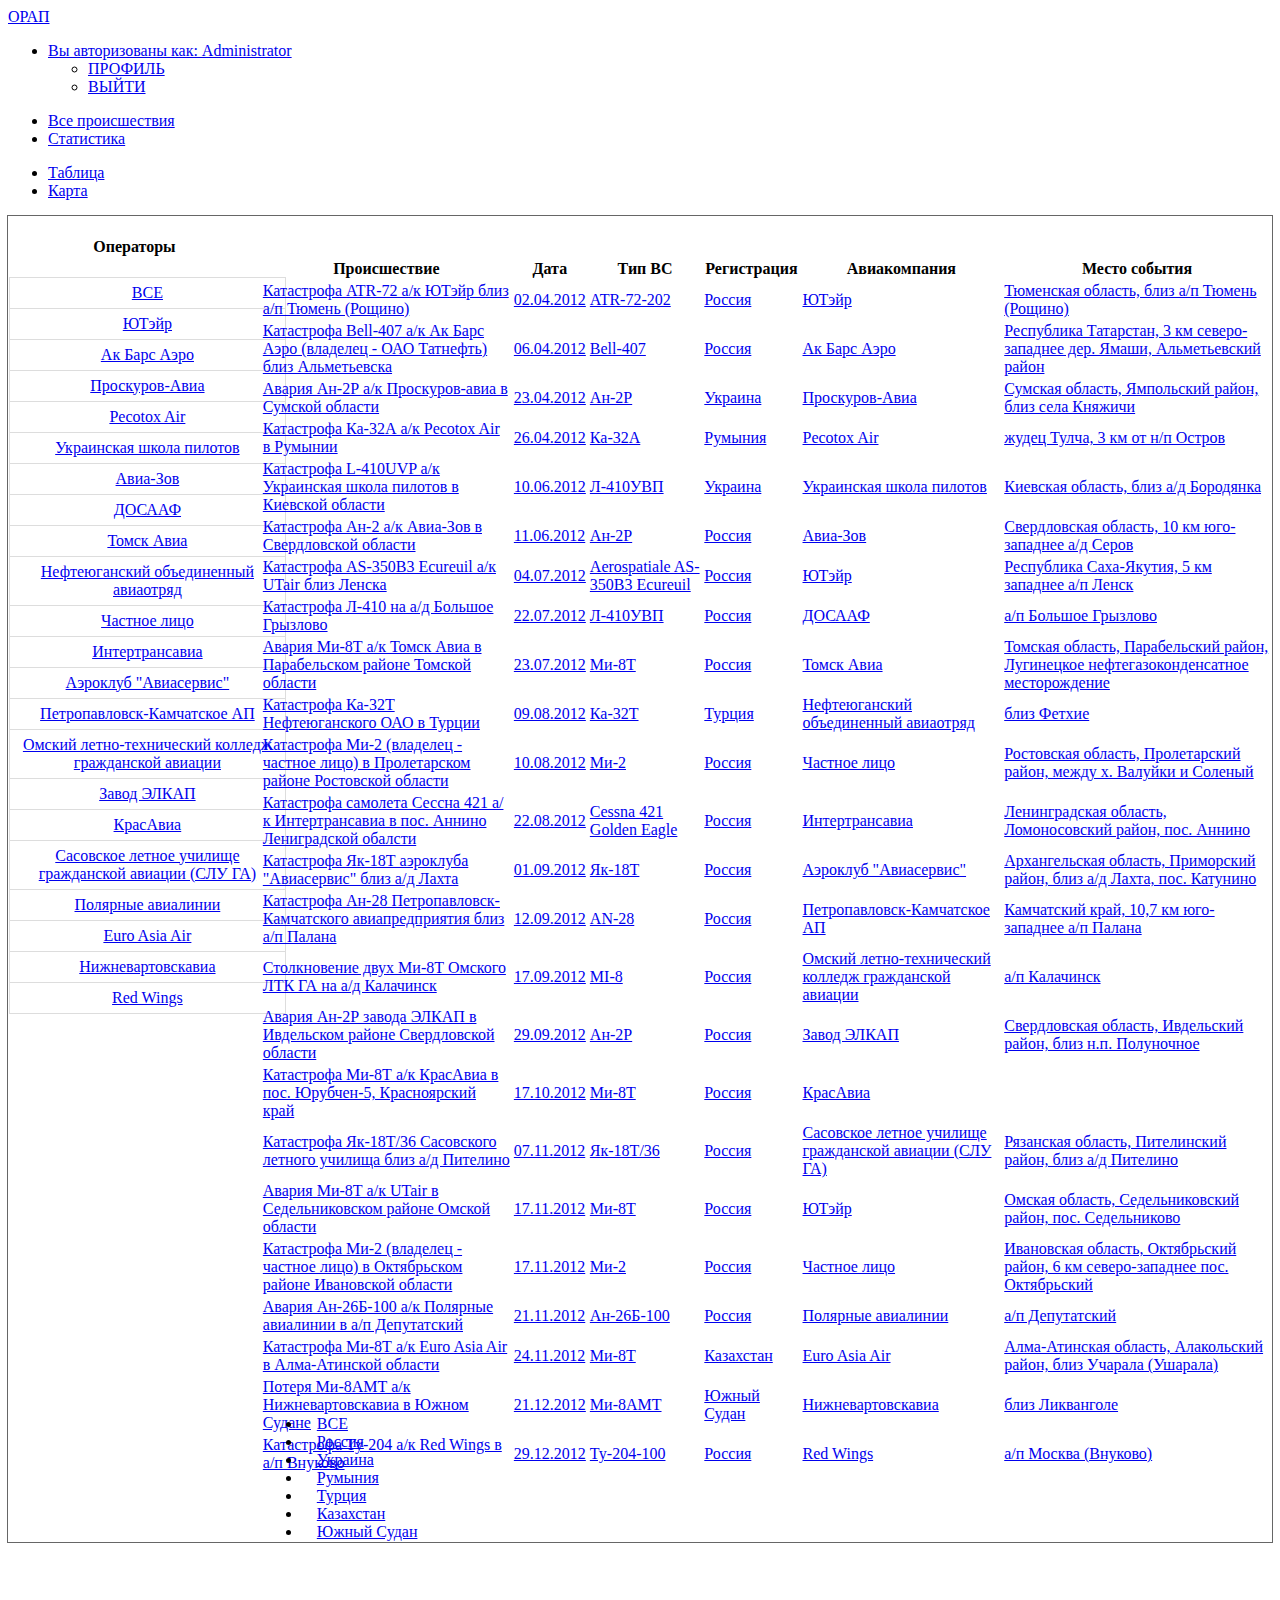
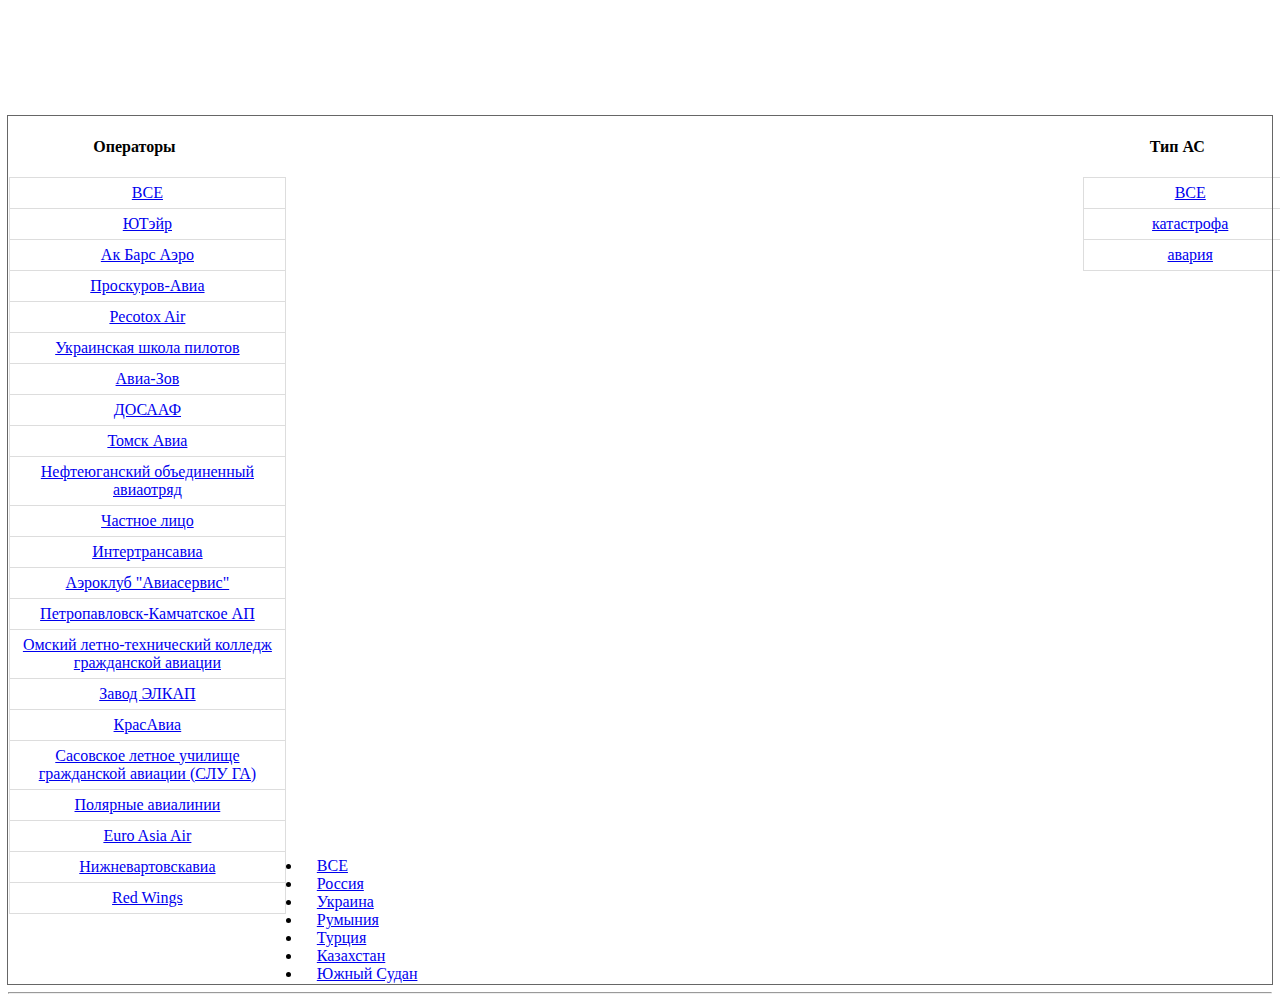
==== commit bc966ec3: "orap - убрал внутренние границы, сопряженные с фильтрами." ====
--- a/www/orap.html
+++ b/www/orap.html
@@ -209,7 +209,7 @@
 <div id="home" class="tab-pane active layout" style="height: 1500px;">
 
 
-<table class="layout" cellspacing="0" border="1">
+<table class="layout" cellspacing="0" border="0" style="outline: 1px solid #666;">
 <tr>
 
 <td class="left_block">
@@ -294,7 +294,7 @@
         </tr>
     </table>
 </div>
-<div style="border: solid #7087A3 1px; margin: 0px -2px 0 -2px;">
+<div style="border: solid #7087A3 0px; margin: 0px -2px 0 -2px;">
 <div class="text" style="margin-bottom: -60px;">
 
 <div class="adv-table">
@@ -1583,7 +1583,7 @@
 
 <div id="mapp" class="tab-pane">
 
-<table class="layout" cellspacing="0" border="1">
+<table class="layout" cellspacing="0" border="0" style="outline: 1px solid #666;">
     <tr>
         <td class="left_block">
         <h4>Операторы</h4>
